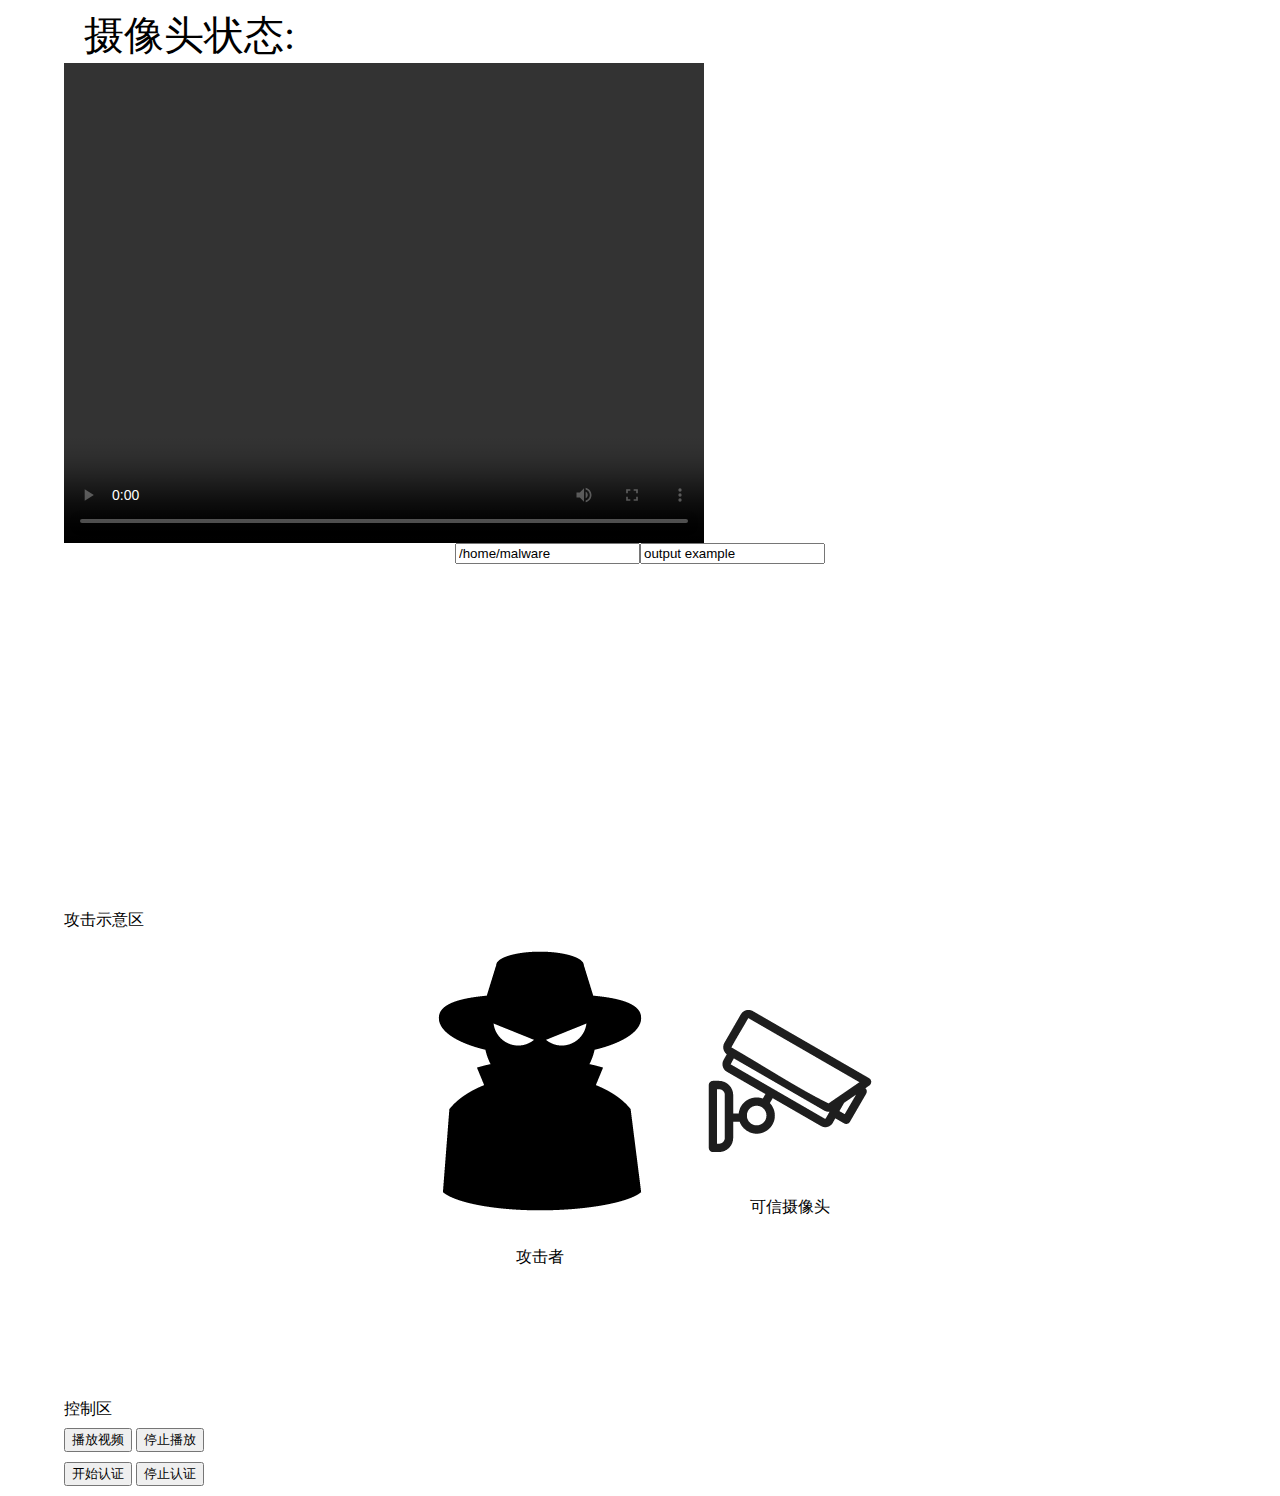
==== templates/weblive.html @ d5be23d7 "add management" ====
<!DOCTYPE html>
<html>
<title>camera live</title>

<head>
    <link href="../static/css/bootstrap_my.min.css" rel="stylesheet" type="text/css" />
    <link href="../static/css/video-js.min.css" rel="stylesheet" type="text/css" />
    <script src="../static/js/jquery.min.js" type="text/javascript"></script>
    <link rel="stylesheet" type="text/css" href="../static/css/bili.css" />
    <script src="../static/js/ZLMRTCClient.js" type="text/javascript"></script>
</head>

<body>
    <div>
        <div class="mainContainer">
            <div class="url-input">
                <label style="font-size: 2.5rem; float: left;">&ensp;摄像头状态:&ensp;</label>
                <label id="status" class="h1" style="font-size: 2.5rem; "></label>
            </div>

            <div class="container">
                <div class="row justify-content-md-center">
                    <div class="col-lg-7">
                        <video id='video' width=640 height=480 class="video-js vjs-default-skin" controls autoplay>
                            Your browser is too old which doesn't support HTML5 video.
                        </video>
                    </div>
                    <div class="col-lg-5">
                        <div class="row justify-content-md-center" style="display: flex; justify-content: center; align-items: Center; margin-bottom: 30%;">
                            <input type="text" name="input" id="cmd" value="/home/malware">
                            <input type="text" name="output" id="output" readonly="readonly" value="output example">
                        </div>
                        
                        <label>攻击示意区</label> 
                        <div class="row justify-content-md-center" style="display: flex; justify-content: center; align-items: Center; margin-bottom: 10%;">
                            <div class="col-md-3">
                                <div id="attackDiv" style="display: flex; justify-content: center; align-items: Center; ">
                                    <img id="atkpng-attacking" src="../static/img/attacking.png" style="max-width: 100%; display: none;">
                                    <img id="atkpng-waiting" src="../static/img/waiting.png" style="max-width: 100%; display: block;">
                                </div>
                                <p style="display: flex; justify-content: center; align-items: Center;">攻击者</p>
                            </div>
                            <!-- <div class="col-md" style="display: flex; justify-content: center; align-items: Center; "> -->
                                <!-- <div class="col-md" style="display: flex; justify-content: center; align-items: Center;">
                                    <img id="arrow1black" src="../static/img/right_arrow.png"
                                        style="max-width: 150%; display: block;">
                                    <img id="arrow1red" src="../static/img/red_right_arrow.png"
                                        style="max-width: 150%; display: none;">
                                </div>
                                <div class="col-md" style="display: flex; justify-content: center; align-items: Center;">
                                    <img id="arrow2black" src="../static/img/right_arrow.png"
                                        style="max-width: 150%; display: block;">
                                    <img id="arrow2red" src="../static/img/red_right_arrow.png"
                                        style="max-width: 150%; display: none;">
                                </div> -->
                                <div class="col-md-2" style="display: flex; justify-content: center; align-items: Center; ">
                                    <img id="evil1" src="../static/img/emoticons-color_devil.png" style="max-width: 120%; display: none;">
                                </div>
                                <div class="col-md-2" style="display: flex; justify-content: center; align-items: Center; ">
                                    <img id="evil2" src="../static/img/emoticons-color_devil.png" style="max-width: 120%; display: none;">
                                </div>
                                <div class="col-md-2" style="display: flex; justify-content: center; align-items: Center; ">
                                    <img id="evil3" src="../static/img/emoticons-color_devil.png" style="max-width: 120%; display: none;">
                                </div>

                            <!-- </div> -->
                            <div class="col-md-3">
                                <div style="display: flex; justify-content: center; align-items: Center; ">
                                    <img src="../static/img/SurveillanceCamera.png" style="max-width: 100%;">
                                </div>
                                <p style="display: flex; justify-content: center; align-items: Center;">可信摄像头</p>
                            </div>
                        </div>
                        <label>控制区</label> 
                        <div class="row justify-content-md-center" style="margin-top: 0%;">
                            <div class="controls col-md-5">
                                <button id="startVideoBt">播放视频</button>
                                <button id="stopVideoBt">停止播放</button>
                            </div>
                            <div class="controls col-md-5">
                                <button id="startAuthBt">开始认证</button>
                                <button id="endAuthBt">停止认证</button>
                            </div>
                            <!-- <div class="controls">
                                <button id="startAtkBt">attack</button>
                                <button id="endAtkBt">stop</button>
                            </div> -->
                        </div>
                    </div>
                </div>
            </div>
        </div>
    </div>
</body>
<script src="../static/js/myfun.js" type="text/javascript"></script>

</html>
---- static/css/video-js.min.css ----
@charset "UTF-8";.video-js .vjs-big-play-button .vjs-icon-placeholder:before,.video-js .vjs-modal-dialog,.vjs-button>.vjs-icon-placeholder:before,.vjs-modal-dialog .vjs-modal-dialog-content{position:absolute;top:0;left:0;width:100%;height:100%}.video-js .vjs-big-play-button .vjs-icon-placeholder:before,.vjs-button>.vjs-icon-placeholder:before{text-align:center}@font-face{font-family:VideoJS;src:url([data-uri]) format("woff");font-weight:400;font-style:normal}.video-js .vjs-big-play-button .vjs-icon-placeholder:before,.video-js .vjs-play-control .vjs-icon-placeholder,.vjs-icon-play{font-family:VideoJS;font-weight:400;font-style:normal}.video-js .vjs-big-play-button .vjs-icon-placeholder:before,.video-js .vjs-play-control .vjs-icon-placeholder:before,.vjs-icon-play:before{content:"\f101"}.vjs-icon-play-circle{font-family:VideoJS;font-weight:400;font-style:normal}.vjs-icon-play-circle:before{content:"\f102"}.video-js .vjs-play-control.vjs-playing .vjs-icon-placeholder,.vjs-icon-pause{font-family:VideoJS;font-weight:400;font-style:normal}.video-js .vjs-play-control.vjs-playing .vjs-icon-placeholder:before,.vjs-icon-pause:before{content:"\f103"}.video-js .vjs-mute-control.vjs-vol-0 .vjs-icon-placeholder,.vjs-icon-volume-mute{font-family:VideoJS;font-weight:400;font-style:normal}.video-js .vjs-mute-control.vjs-vol-0 .vjs-icon-placeholder:before,.vjs-icon-volume-mute:before{content:"\f104"}.video-js .vjs-mute-control.vjs-vol-1 .vjs-icon-placeholder,.vjs-icon-volume-low{font-family:VideoJS;font-weight:400;font-style:normal}.video-js .vjs-mute-control.vjs-vol-1 .vjs-icon-placeholder:before,.vjs-icon-volume-low:before{content:"\f105"}.video-js .vjs-mute-control.vjs-vol-2 .vjs-icon-placeholder,.vjs-icon-volume-mid{font-family:VideoJS;font-weight:400;font-style:normal}.video-js .vjs-mute-control.vjs-vol-2 .vjs-icon-placeholder:before,.vjs-icon-volume-mid:before{content:"\f106"}.video-js .vjs-mute-control .vjs-icon-placeholder,.vjs-icon-volume-high{font-family:VideoJS;font-weight:400;font-style:normal}.video-js .vjs-mute-control .vjs-icon-placeholder:before,.vjs-icon-volume-high:before{content:"\f107"}.video-js .vjs-fullscreen-control .vjs-icon-placeholder,.vjs-icon-fullscreen-enter{font-family:VideoJS;font-weight:400;font-style:normal}.video-js .vjs-fullscreen-control .vjs-icon-placeholder:before,.vjs-icon-fullscreen-enter:before{content:"\f108"}.video-js.vjs-fullscreen .vjs-fullscreen-control .vjs-icon-placeholder,.vjs-icon-fullscreen-exit{font-family:VideoJS;font-weight:400;font-style:normal}.video-js.vjs-fullscreen .vjs-fullscreen-control .vjs-icon-placeholder:before,.vjs-icon-fullscreen-exit:before{content:"\f109"}.vjs-icon-square{font-family:VideoJS;font-weight:400;font-style:normal}.vjs-icon-square:before{content:"\f10a"}.vjs-icon-spinner{font-family:VideoJS;font-weight:400;font-style:normal}.vjs-icon-spinner:before{content:"\f10b"}.video-js .vjs-subs-caps-button .vjs-icon-placeholder,.video-js .vjs-subtitles-button .vjs-icon-placeholder,.video-js.video-js:lang(en-AU) .vjs-subs-caps-button .vjs-icon-placeholder,.video-js.video-js:lang(en-GB) .vjs-subs-caps-button .vjs-icon-placeholder,.video-js.video-js:lang(en-IE) .vjs-subs-caps-button .vjs-icon-placeholder,.video-js.video-js:lang(en-NZ) .vjs-subs-caps-button .vjs-icon-placeholder,.vjs-icon-subtitles{font-family:VideoJS;font-weight:400;font-style:normal}.video-js .vjs-subs-caps-button .vjs-icon-placeholder:before,.video-js .vjs-subtitles-button .vjs-icon-placeholder:before,.video-js.video-js:lang(en-AU) .vjs-subs-caps-button .vjs-icon-placeholder:before,.video-js.video-js:lang(en-GB) .vjs-subs-caps-button .vjs-icon-placeholder:before,.video-js.video-js:lang(en-IE) .vjs-subs-caps-button .vjs-icon-placeholder:before,.video-js.video-js:lang(en-NZ) .vjs-subs-caps-button .vjs-icon-placeholder:before,.vjs-icon-subtitles:before{content:"\f10c"}.video-js .vjs-captions-button .vjs-icon-placeholder,.video-js:lang(en) .vjs-subs-caps-button .vjs-icon-placeholder,.video-js:lang(fr-CA) .vjs-subs-caps-button .vjs-icon-placeholder,.vjs-icon-captions{font-family:VideoJS;font-weight:400;font-style:normal}.video-js .vjs-captions-button .vjs-icon-placeholder:before,.video-js:lang(en) .vjs-subs-caps-button .vjs-icon-placeholder:before,.video-js:lang(fr-CA) .vjs-subs-caps-button .vjs-icon-placeholder:before,.vjs-icon-captions:before{content:"\f10d"}.video-js .vjs-chapters-button .vjs-icon-placeholder,.vjs-icon-chapters{font-family:VideoJS;font-weight:400;font-style:normal}.video-js .vjs-chapters-button .vjs-icon-placeholder:before,.vjs-icon-chapters:before{content:"\f10e"}.vjs-icon-share{font-family:VideoJS;font-weight:400;font-style:normal}.vjs-icon-share:before{content:"\f10f"}.vjs-icon-cog{font-family:VideoJS;font-weight:400;font-style:normal}.vjs-icon-cog:before{content:"\f110"}.video-js .vjs-play-progress,.video-js .vjs-volume-level,.vjs-icon-circle,.vjs-seek-to-live-control .vjs-icon-placeholder{font-family:VideoJS;font-weight:400;font-style:normal}.video-js .vjs-play-progress:before,.video-js .vjs-volume-level:before,.vjs-icon-circle:before,.vjs-seek-to-live-control .vjs-icon-placeholder:before{content:"\f111"}.vjs-icon-circle-outline{font-family:VideoJS;font-weight:400;font-style:normal}.vjs-icon-circle-outline:before{content:"\f112"}.vjs-icon-circle-inner-circle{font-family:VideoJS;font-weight:400;font-style:normal}.vjs-icon-circle-inner-circle:before{content:"\f113"}.vjs-icon-hd{font-family:VideoJS;font-weight:400;font-style:normal}.vjs-icon-hd:before{content:"\f114"}.video-js .vjs-control.vjs-close-button .vjs-icon-placeholder,.vjs-icon-cancel{font-family:VideoJS;font-weight:400;font-style:normal}.video-js .vjs-control.vjs-close-button .vjs-icon-placeholder:before,.vjs-icon-cancel:before{content:"\f115"}.video-js .vjs-play-control.vjs-ended .vjs-icon-placeholder,.vjs-icon-replay{font-family:VideoJS;font-weight:400;font-style:normal}.video-js .vjs-play-control.vjs-ended .vjs-icon-placeholder:before,.vjs-icon-replay:before{content:"\f116"}.vjs-icon-facebook{font-family:VideoJS;font-weight:400;font-style:normal}.vjs-icon-facebook:before{content:"\f117"}.vjs-icon-gplus{font-family:VideoJS;font-weight:400;font-style:normal}.vjs-icon-gplus:before{content:"\f118"}.vjs-icon-linkedin{font-family:VideoJS;font-weight:400;font-style:normal}.vjs-icon-linkedin:before{content:"\f119"}.vjs-icon-twitter{font-family:VideoJS;font-weight:400;font-style:normal}.vjs-icon-twitter:before{content:"\f11a"}.vjs-icon-tumblr{font-family:VideoJS;font-weight:400;font-style:normal}.vjs-icon-tumblr:before{content:"\f11b"}.vjs-icon-pinterest{font-family:VideoJS;font-weight:400;font-style:normal}.vjs-icon-pinterest:before{content:"\f11c"}.video-js .vjs-descriptions-button .vjs-icon-placeholder,.vjs-icon-audio-description{font-family:VideoJS;font-weight:400;font-style:normal}.video-js .vjs-descriptions-button .vjs-icon-placeholder:before,.vjs-icon-audio-description:before{content:"\f11d"}.video-js .vjs-audio-button .vjs-icon-placeholder,.vjs-icon-audio{font-family:VideoJS;font-weight:400;font-style:normal}.video-js .vjs-audio-button .vjs-icon-placeholder:before,.vjs-icon-audio:before{content:"\f11e"}.vjs-icon-next-item{font-family:VideoJS;font-weight:400;font-style:normal}.vjs-icon-next-item:before{content:"\f11f"}.vjs-icon-previous-item{font-family:VideoJS;font-weight:400;font-style:normal}.vjs-icon-previous-item:before{content:"\f120"}.video-js .vjs-picture-in-picture-control .vjs-icon-placeholder,.vjs-icon-picture-in-picture-enter{font-family:VideoJS;font-weight:400;font-style:normal}.video-js .vjs-picture-in-picture-control .vjs-icon-placeholder:before,.vjs-icon-picture-in-picture-enter:before{content:"\f121"}.video-js.vjs-picture-in-picture .vjs-picture-in-picture-control .vjs-icon-placeholder,.vjs-icon-picture-in-picture-exit{font-family:VideoJS;font-weight:400;font-style:normal}.video-js.vjs-picture-in-picture .vjs-picture-in-picture-control .vjs-icon-placeholder:before,.vjs-icon-picture-in-picture-exit:before{content:"\f122"}.video-js{display:block;vertical-align:top;box-sizing:border-box;color:#fff;background-color:#000;position:relative;padding:0;font-size:10px;line-height:1;font-weight:400;font-style:normal;font-family:Arial,Helvetica,sans-serif;word-break:initial}.video-js:-moz-full-screen{position:absolute}.video-js:-webkit-full-screen{width:100%!important;height:100%!important}.video-js[tabindex="-1"]{outline:0}.video-js *,.video-js :after,.video-js :before{box-sizing:inherit}.video-js ul{font-family:inherit;font-size:inherit;line-height:inherit;list-style-position:outside;margin-left:0;margin-right:0;margin-top:0;margin-bottom:0}.video-js.vjs-1-1,.video-js.vjs-16-9,.video-js.vjs-4-3,.video-js.vjs-9-16,.video-js.vjs-fluid{width:100%;max-width:100%;height:0}.video-js.vjs-16-9{padding-top:56.25%}.video-js.vjs-4-3{padding-top:75%}.video-js.vjs-9-16{padding-top:177.7777777778%}.video-js.vjs-1-1{padding-top:100%}.video-js.vjs-fill{width:100%;height:100%}.video-js .vjs-tech{position:absolute;top:0;left:0;width:100%;height:100%}body.vjs-full-window{padding:0;margin:0;height:100%}.vjs-full-window .video-js.vjs-fullscreen{position:fixed;overflow:hidden;z-index:1000;left:0;top:0;bottom:0;right:0}.video-js.vjs-fullscreen:not(.vjs-ios-native-fs){width:100%!important;height:100%!important;padding-top:0!important}.video-js.vjs-fullscreen.vjs-user-inactive{cursor:none}.vjs-hidden{display:none!important}.vjs-disabled{opacity:.5;cursor:default}.video-js .vjs-offscreen{height:1px;left:-9999px;position:absolute;top:0;width:1px}.vjs-lock-showing{display:block!important;opacity:1!important;visibility:visible!important}.vjs-no-js{padding:20px;color:#fff;background-color:#000;font-size:18px;font-family:Arial,Helvetica,sans-serif;text-align:center;width:300px;height:150px;margin:0 auto}.vjs-no-js a,.vjs-no-js a:visited{color:#66a8cc}.video-js .vjs-big-play-button{font-size:3em;line-height:1.5em;height:1.63332em;width:3em;display:block;position:absolute;top:10px;left:10px;padding:0;cursor:pointer;opacity:1;border:.06666em solid #fff;background-color:#2b333f;background-color:rgba(43,51,63,.7);border-radius:.3em;transition:all .4s}.vjs-big-play-centered .vjs-big-play-button{top:50%;left:50%;margin-top:-.81666em;margin-left:-1.5em}.video-js .vjs-big-play-button:focus,.video-js:hover .vjs-big-play-button{border-color:#fff;background-color:#73859f;background-color:rgba(115,133,159,.5);transition:all 0s}.vjs-controls-disabled .vjs-big-play-button,.vjs-error .vjs-big-play-button,.vjs-has-started .vjs-big-play-button,.vjs-using-native-controls .vjs-big-play-button{display:none}.vjs-has-started.vjs-paused.vjs-show-big-play-button-on-pause .vjs-big-play-button{display:block}.video-js button{background:0 0;border:none;color:inherit;display:inline-block;font-size:inherit;line-height:inherit;text-transform:none;text-decoration:none;transition:none;-webkit-appearance:none;-moz-appearance:none;appearance:none}.vjs-control .vjs-button{width:100%;height:100%}.video-js .vjs-control.vjs-close-button{cursor:pointer;height:3em;position:absolute;right:0;top:.5em;z-index:2}.video-js .vjs-modal-dialog{background:rgba(0,0,0,.8);background:linear-gradient(180deg,rgba(0,0,0,.8),rgba(255,255,255,0));overflow:auto}.video-js .vjs-modal-dialog>*{box-sizing:border-box}.vjs-modal-dialog .vjs-modal-dialog-content{font-size:1.2em;line-height:1.5;padding:20px 24px;z-index:1}.vjs-menu-button{cursor:pointer}.vjs-menu-button.vjs-disabled{cursor:default}.vjs-workinghover .vjs-menu-button.vjs-disabled:hover .vjs-menu{display:none}.vjs-menu .vjs-menu-content{display:block;padding:0;margin:0;font-family:Arial,Helvetica,sans-serif;overflow:auto}.vjs-menu .vjs-menu-content>*{box-sizing:border-box}.vjs-scrubbing .vjs-control.vjs-menu-button:hover .vjs-menu{display:none}.vjs-menu li{list-style:none;margin:0;padding:.2em 0;line-height:1.4em;font-size:1.2em;text-align:center;text-transform:lowercase}.js-focus-visible .vjs-menu li.vjs-menu-item:hover,.vjs-menu li.vjs-menu-item:focus,.vjs-menu li.vjs-menu-item:hover{background-color:#73859f;background-color:rgba(115,133,159,.5)}.js-focus-visible .vjs-menu li.vjs-selected:hover,.vjs-menu li.vjs-selected,.vjs-menu li.vjs-selected:focus,.vjs-menu li.vjs-selected:hover{background-color:#fff;color:#2b333f}.js-focus-visible .vjs-menu :not(.vjs-selected):focus:not(.focus-visible),.video-js .vjs-menu :not(.vjs-selected):focus:not(:focus-visible){background:0 0}.vjs-menu li.vjs-menu-title{text-align:center;text-transform:uppercase;font-size:1em;line-height:2em;padding:0;margin:0 0 .3em 0;font-weight:700;cursor:default}.vjs-menu-button-popup .vjs-menu{display:none;position:absolute;bottom:0;width:10em;left:-3em;height:0;margin-bottom:1.5em;border-top-color:rgba(43,51,63,.7)}.vjs-menu-button-popup .vjs-menu .vjs-menu-content{background-color:#2b333f;background-color:rgba(43,51,63,.7);position:absolute;width:100%;bottom:1.5em;max-height:15em}.vjs-layout-tiny .vjs-menu-button-popup .vjs-menu .vjs-menu-content,.vjs-layout-x-small .vjs-menu-button-popup .vjs-menu .vjs-menu-content{max-height:5em}.vjs-layout-small .vjs-menu-button-popup .vjs-menu .vjs-menu-content{max-height:10em}.vjs-layout-medium .vjs-menu-button-popup .vjs-menu .vjs-menu-content{max-height:14em}.vjs-layout-huge .vjs-menu-button-popup .vjs-menu .vjs-menu-content,.vjs-layout-large .vjs-menu-button-popup .vjs-menu .vjs-menu-content,.vjs-layout-x-large .vjs-menu-button-popup .vjs-menu .vjs-menu-content{max-height:25em}.vjs-menu-button-popup .vjs-menu.vjs-lock-showing,.vjs-workinghover .vjs-menu-button-popup.vjs-hover .vjs-menu{display:block}.video-js .vjs-menu-button-inline{transition:all .4s;overflow:hidden}.video-js .vjs-menu-button-inline:before{width:2.222222222em}.video-js .vjs-menu-button-inline.vjs-slider-active,.video-js .vjs-menu-button-inline:focus,.video-js .vjs-menu-button-inline:hover,.video-js.vjs-no-flex .vjs-menu-button-inline{width:12em}.vjs-menu-button-inline .vjs-menu{opacity:0;height:100%;width:auto;position:absolute;left:4em;top:0;padding:0;margin:0;transition:all .4s}.vjs-menu-button-inline.vjs-slider-active .vjs-menu,.vjs-menu-button-inline:focus .vjs-menu,.vjs-menu-button-inline:hover .vjs-menu{display:block;opacity:1}.vjs-no-flex .vjs-menu-button-inline .vjs-menu{display:block;opacity:1;position:relative;width:auto}.vjs-no-flex .vjs-menu-button-inline.vjs-slider-active .vjs-menu,.vjs-no-flex .vjs-menu-button-inline:focus .vjs-menu,.vjs-no-flex .vjs-menu-button-inline:hover .vjs-menu{width:auto}.vjs-menu-button-inline .vjs-menu-content{width:auto;height:100%;margin:0;overflow:hidden}.video-js .vjs-control-bar{display:none;width:100%;position:absolute;bottom:0;left:0;right:0;height:3em;background-color:#2b333f;background-color:rgba(43,51,63,.7)}.vjs-has-started .vjs-control-bar{display:flex;visibility:visible;opacity:1;transition:visibility .1s,opacity .1s}.vjs-has-started.vjs-user-inactive.vjs-playing .vjs-control-bar{visibility:visible;opacity:0;pointer-events:none;transition:visibility 1s,opacity 1s}.vjs-controls-disabled .vjs-control-bar,.vjs-error .vjs-control-bar,.vjs-using-native-controls .vjs-control-bar{display:none!important}.vjs-audio.vjs-has-started.vjs-user-inactive.vjs-playing .vjs-control-bar{opacity:1;visibility:visible}.vjs-has-started.vjs-no-flex .vjs-control-bar{display:table}.video-js .vjs-control{position:relative;text-align:center;margin:0;padding:0;height:100%;width:4em;flex:none}.vjs-button>.vjs-icon-placeholder:before{font-size:1.8em;line-height:1.67}.vjs-button>.vjs-icon-placeholder{display:block}.video-js .vjs-control:focus,.video-js .vjs-control:focus:before,.video-js .vjs-control:hover:before{text-shadow:0 0 1em #fff}.video-js .vjs-control-text{border:0;clip:rect(0 0 0 0);height:1px;overflow:hidden;padding:0;position:absolute;width:1px}.vjs-no-flex .vjs-control{display:table-cell;vertical-align:middle}.video-js .vjs-custom-control-spacer{display:none}.video-js .vjs-progress-control{cursor:pointer;flex:auto;display:flex;align-items:center;min-width:4em;touch-action:none}.video-js .vjs-progress-control.disabled{cursor:default}.vjs-live .vjs-progress-control{display:none}.vjs-liveui .vjs-progress-control{display:flex;align-items:center}.vjs-no-flex .vjs-progress-control{width:auto}.video-js .vjs-progress-holder{flex:auto;transition:all .2s;height:.3em}.video-js .vjs-progress-control .vjs-progress-holder{margin:0 10px}.video-js .vjs-progress-control:hover .vjs-progress-holder{font-size:1.6666666667em}.video-js .vjs-progress-control:hover .vjs-progress-holder.disabled{font-size:1em}.video-js .vjs-progress-holder .vjs-load-progress,.video-js .vjs-progress-holder .vjs-load-progress div,.video-js .vjs-progress-holder .vjs-play-progress{position:absolute;display:block;height:100%;margin:0;padding:0;width:0}.video-js .vjs-play-progress{background-color:#fff}.video-js .vjs-play-progress:before{font-size:.9em;position:absolute;right:-.5em;top:-.3333333333em;z-index:1}.video-js .vjs-load-progress{background:rgba(115,133,159,.5)}.video-js .vjs-load-progress div{background:rgba(115,133,159,.75)}.video-js .vjs-time-tooltip{background-color:#fff;background-color:rgba(255,255,255,.8);border-radius:.3em;color:#000;float:right;font-family:Arial,Helvetica,sans-serif;font-size:1em;padding:6px 8px 8px 8px;pointer-events:none;position:absolute;top:-3.4em;visibility:hidden;z-index:1}.video-js .vjs-progress-holder:focus .vjs-time-tooltip{display:none}.video-js .vjs-progress-control:hover .vjs-progress-holder:focus .vjs-time-tooltip,.video-js .vjs-progress-control:hover .vjs-time-tooltip{display:block;font-size:.6em;visibility:visible}.video-js .vjs-progress-control.disabled:hover .vjs-time-tooltip{font-size:1em}.video-js .vjs-progress-control .vjs-mouse-display{display:none;position:absolute;width:1px;height:100%;background-color:#000;z-index:1}.vjs-no-flex .vjs-progress-control .vjs-mouse-display{z-index:0}.video-js .vjs-progress-control:hover .vjs-mouse-display{display:block}.video-js.vjs-user-inactive .vjs-progress-control .vjs-mouse-display{visibility:hidden;opacity:0;transition:visibility 1s,opacity 1s}.video-js.vjs-user-inactive.vjs-no-flex .vjs-progress-control .vjs-mouse-display{display:none}.vjs-mouse-display .vjs-time-tooltip{color:#fff;background-color:#000;background-color:rgba(0,0,0,.8)}.video-js .vjs-slider{position:relative;cursor:pointer;padding:0;margin:0 .45em 0 .45em;-webkit-touch-callout:none;-webkit-user-select:none;-moz-user-select:none;-ms-user-select:none;user-select:none;background-color:#73859f;background-color:rgba(115,133,159,.5)}.video-js .vjs-slider.disabled{cursor:default}.video-js .vjs-slider:focus{text-shadow:0 0 1em #fff;box-shadow:0 0 1em #fff}.video-js .vjs-mute-control{cursor:pointer;flex:none}.video-js .vjs-volume-control{cursor:pointer;margin-right:1em;display:flex}.video-js .vjs-volume-control.vjs-volume-horizontal{width:5em}.video-js .vjs-volume-panel .vjs-volume-control{visibility:visible;opacity:0;width:1px;height:1px;margin-left:-1px}.video-js .vjs-volume-panel{transition:width 1s}.video-js .vjs-volume-panel .vjs-volume-control.vjs-slider-active,.video-js .vjs-volume-panel .vjs-volume-control:active,.video-js .vjs-volume-panel.vjs-hover .vjs-mute-control~.vjs-volume-control,.video-js .vjs-volume-panel.vjs-hover .vjs-volume-control,.video-js .vjs-volume-panel:active .vjs-volume-control,.video-js .vjs-volume-panel:focus .vjs-volume-control{visibility:visible;opacity:1;position:relative;transition:visibility .1s,opacity .1s,height .1s,width .1s,left 0s,top 0s}.video-js .vjs-volume-panel .vjs-volume-control.vjs-slider-active.vjs-volume-horizontal,.video-js .vjs-volume-panel .vjs-volume-control:active.vjs-volume-horizontal,.video-js .vjs-volume-panel.vjs-hover .vjs-mute-control~.vjs-volume-control.vjs-volume-horizontal,.video-js .vjs-volume-panel.vjs-hover .vjs-volume-control.vjs-volume-horizontal,.video-js .vjs-volume-panel:active .vjs-volume-control.vjs-volume-horizontal,.video-js .vjs-volume-panel:focus .vjs-volume-control.vjs-volume-horizontal{width:5em;height:3em;margin-right:0}.video-js .vjs-volume-panel .vjs-volume-control.vjs-slider-active.vjs-volume-vertical,.video-js .vjs-volume-panel .vjs-volume-control:active.vjs-volume-vertical,.video-js .vjs-volume-panel.vjs-hover .vjs-mute-control~.vjs-volume-control.vjs-volume-vertical,.video-js .vjs-volume-panel.vjs-hover .vjs-volume-control.vjs-volume-vertical,.video-js .vjs-volume-panel:active .vjs-volume-control.vjs-volume-vertical,.video-js .vjs-volume-panel:focus .vjs-volume-control.vjs-volume-vertical{left:-3.5em;transition:left 0s}.video-js .vjs-volume-panel.vjs-volume-panel-horizontal.vjs-hover,.video-js .vjs-volume-panel.vjs-volume-panel-horizontal.vjs-slider-active,.video-js .vjs-volume-panel.vjs-volume-panel-horizontal:active{width:10em;transition:width .1s}.video-js .vjs-volume-panel.vjs-volume-panel-horizontal.vjs-mute-toggle-only{width:4em}.video-js .vjs-volume-panel .vjs-volume-control.vjs-volume-vertical{height:8em;width:3em;left:-3000em;transition:visibility 1s,opacity 1s,height 1s 1s,width 1s 1s,left 1s 1s,top 1s 1s}.video-js .vjs-volume-panel .vjs-volume-control.vjs-volume-horizontal{transition:visibility 1s,opacity 1s,height 1s 1s,width 1s,left 1s 1s,top 1s 1s}.video-js.vjs-no-flex .vjs-volume-panel .vjs-volume-control.vjs-volume-horizontal{width:5em;height:3em;visibility:visible;opacity:1;position:relative;transition:none}.video-js.vjs-no-flex .vjs-volume-control.vjs-volume-vertical,.video-js.vjs-no-flex .vjs-volume-panel .vjs-volume-control.vjs-volume-vertical{position:absolute;bottom:3em;left:.5em}.video-js .vjs-volume-panel{display:flex}.video-js .vjs-volume-bar{margin:1.35em .45em}.vjs-volume-bar.vjs-slider-horizontal{width:5em;height:.3em}.vjs-volume-bar.vjs-slider-vertical{width:.3em;height:5em;margin:1.35em auto}.video-js .vjs-volume-level{position:absolute;bottom:0;left:0;background-color:#fff}.video-js .vjs-volume-level:before{position:absolute;font-size:.9em;z-index:1}.vjs-slider-vertical .vjs-volume-level{width:.3em}.vjs-slider-vertical .vjs-volume-level:before{top:-.5em;left:-.3em;z-index:1}.vjs-slider-horizontal .vjs-volume-level{height:.3em}.vjs-slider-horizontal .vjs-volume-level:before{top:-.3em;right:-.5em}.video-js .vjs-volume-panel.vjs-volume-panel-vertical{width:4em}.vjs-volume-bar.vjs-slider-vertical .vjs-volume-level{height:100%}.vjs-volume-bar.vjs-slider-horizontal .vjs-volume-level{width:100%}.video-js .vjs-volume-vertical{width:3em;height:8em;bottom:8em;background-color:#2b333f;background-color:rgba(43,51,63,.7)}.video-js .vjs-volume-horizontal .vjs-menu{left:-2em}.video-js .vjs-volume-tooltip{background-color:#fff;background-color:rgba(255,255,255,.8);border-radius:.3em;color:#000;float:right;font-family:Arial,Helvetica,sans-serif;font-size:1em;padding:6px 8px 8px 8px;pointer-events:none;position:absolute;top:-3.4em;visibility:hidden;z-index:1}.video-js .vjs-volume-control:hover .vjs-progress-holder:focus .vjs-volume-tooltip,.video-js .vjs-volume-control:hover .vjs-volume-tooltip{display:block;font-size:1em;visibility:visible}.video-js .vjs-volume-vertical:hover .vjs-progress-holder:focus .vjs-volume-tooltip,.video-js .vjs-volume-vertical:hover .vjs-volume-tooltip{left:1em;top:-12px}.video-js .vjs-volume-control.disabled:hover .vjs-volume-tooltip{font-size:1em}.video-js .vjs-volume-control .vjs-mouse-display{display:none;position:absolute;width:100%;height:1px;background-color:#000;z-index:1}.video-js .vjs-volume-horizontal .vjs-mouse-display{width:1px;height:100%}.vjs-no-flex .vjs-volume-control .vjs-mouse-display{z-index:0}.video-js .vjs-volume-control:hover .vjs-mouse-display{display:block}.video-js.vjs-user-inactive .vjs-volume-control .vjs-mouse-display{visibility:hidden;opacity:0;transition:visibility 1s,opacity 1s}.video-js.vjs-user-inactive.vjs-no-flex .vjs-volume-control .vjs-mouse-display{display:none}.vjs-mouse-display .vjs-volume-tooltip{color:#fff;background-color:#000;background-color:rgba(0,0,0,.8)}.vjs-poster{display:inline-block;vertical-align:middle;background-repeat:no-repeat;background-position:50% 50%;background-size:contain;background-color:#000;cursor:pointer;margin:0;padding:0;position:absolute;top:0;right:0;bottom:0;left:0;height:100%}.vjs-has-started .vjs-poster{display:none}.vjs-audio.vjs-has-started .vjs-poster{display:block}.vjs-using-native-controls .vjs-poster{display:none}.video-js .vjs-live-control{display:flex;align-items:flex-start;flex:auto;font-size:1em;line-height:3em}.vjs-no-flex .vjs-live-control{display:table-cell;width:auto;text-align:left}.video-js.vjs-liveui .vjs-live-control,.video-js:not(.vjs-live) .vjs-live-control{display:none}.video-js .vjs-seek-to-live-control{align-items:center;cursor:pointer;flex:none;display:inline-flex;height:100%;padding-left:.5em;padding-right:.5em;font-size:1em;line-height:3em;width:auto;min-width:4em}.vjs-no-flex .vjs-seek-to-live-control{display:table-cell;width:auto;text-align:left}.video-js.vjs-live:not(.vjs-liveui) .vjs-seek-to-live-control,.video-js:not(.vjs-live) .vjs-seek-to-live-control{display:none}.vjs-seek-to-live-control.vjs-control.vjs-at-live-edge{cursor:auto}.vjs-seek-to-live-control .vjs-icon-placeholder{margin-right:.5em;color:#888}.vjs-seek-to-live-control.vjs-control.vjs-at-live-edge .vjs-icon-placeholder{color:red}.video-js .vjs-time-control{flex:none;font-size:1em;line-height:3em;min-width:2em;width:auto;padding-left:1em;padding-right:1em}.vjs-live .vjs-time-control{display:none}.video-js .vjs-current-time,.vjs-no-flex .vjs-current-time{display:none}.video-js .vjs-duration,.vjs-no-flex .vjs-duration{display:none}.vjs-time-divider{display:none;line-height:3em}.vjs-live .vjs-time-divider{display:none}.video-js .vjs-play-control{cursor:pointer}.video-js .vjs-play-control .vjs-icon-placeholder{flex:none}.vjs-text-track-display{position:absolute;bottom:3em;left:0;right:0;top:0;pointer-events:none}.video-js.vjs-user-inactive.vjs-playing .vjs-text-track-display{bottom:1em}.video-js .vjs-text-track{font-size:1.4em;text-align:center;margin-bottom:.1em}.vjs-subtitles{color:#fff}.vjs-captions{color:#fc6}.vjs-tt-cue{display:block}video::-webkit-media-text-track-display{transform:translateY(-3em)}.video-js.vjs-user-inactive.vjs-playing video::-webkit-media-text-track-display{transform:translateY(-1.5em)}.video-js .vjs-picture-in-picture-control{cursor:pointer;flex:none}.video-js .vjs-fullscreen-control{cursor:pointer;flex:none}.vjs-playback-rate .vjs-playback-rate-value,.vjs-playback-rate>.vjs-menu-button{position:absolute;top:0;left:0;width:100%;height:100%}.vjs-playback-rate .vjs-playback-rate-value{pointer-events:none;font-size:1.5em;line-height:2;text-align:center}.vjs-playback-rate .vjs-menu{width:4em;left:0}.vjs-error .vjs-error-display .vjs-modal-dialog-content{font-size:1.4em;text-align:center}.vjs-error .vjs-error-display:before{color:#fff;content:"X";font-family:Arial,Helvetica,sans-serif;font-size:4em;left:0;line-height:1;margin-top:-.5em;position:absolute;text-shadow:.05em .05em .1em #000;text-align:center;top:50%;vertical-align:middle;width:100%}.vjs-loading-spinner{display:none;position:absolute;top:50%;left:50%;margin:-25px 0 0 -25px;opacity:.85;text-align:left;border:6px solid rgba(43,51,63,.7);box-sizing:border-box;background-clip:padding-box;width:50px;height:50px;border-radius:25px;visibility:hidden}.vjs-seeking .vjs-loading-spinner,.vjs-waiting .vjs-loading-spinner{display:block;-webkit-animation:vjs-spinner-show 0s linear .3s forwards;animation:vjs-spinner-show 0s linear .3s forwards}.vjs-loading-spinner:after,.vjs-loading-spinner:before{content:"";position:absolute;margin:-6px;box-sizing:inherit;width:inherit;height:inherit;border-radius:inherit;opacity:1;border:inherit;border-color:transparent;border-top-color:#fff}.vjs-seeking .vjs-loading-spinner:after,.vjs-seeking .vjs-loading-spinner:before,.vjs-waiting .vjs-loading-spinner:after,.vjs-waiting .vjs-loading-spinner:before{-webkit-animation:vjs-spinner-spin 1.1s cubic-bezier(.6,.2,0,.8) infinite,vjs-spinner-fade 1.1s linear infinite;animation:vjs-spinner-spin 1.1s cubic-bezier(.6,.2,0,.8) infinite,vjs-spinner-fade 1.1s linear infinite}.vjs-seeking .vjs-loading-spinner:before,.vjs-waiting .vjs-loading-spinner:before{border-top-color:#fff}.vjs-seeking .vjs-loading-spinner:after,.vjs-waiting .vjs-loading-spinner:after{border-top-color:#fff;-webkit-animation-delay:.44s;animation-delay:.44s}@keyframes vjs-spinner-show{to{visibility:visible}}@-webkit-keyframes vjs-spinner-show{to{visibility:visible}}@keyframes vjs-spinner-spin{100%{transform:rotate(360deg)}}@-webkit-keyframes vjs-spinner-spin{100%{-webkit-transform:rotate(360deg)}}@keyframes vjs-spinner-fade{0%{border-top-color:#73859f}20%{border-top-color:#73859f}35%{border-top-color:#fff}60%{border-top-color:#73859f}100%{border-top-color:#73859f}}@-webkit-keyframes vjs-spinner-fade{0%{border-top-color:#73859f}20%{border-top-color:#73859f}35%{border-top-color:#fff}60%{border-top-color:#73859f}100%{border-top-color:#73859f}}.vjs-chapters-button .vjs-menu ul{width:24em}.video-js .vjs-subs-caps-button+.vjs-menu .vjs-captions-menu-item .vjs-menu-item-text .vjs-icon-placeholder{vertical-align:middle;display:inline-block;margin-bottom:-.1em}.video-js .vjs-subs-caps-button+.vjs-menu .vjs-captions-menu-item .vjs-menu-item-text .vjs-icon-placeholder:before{font-family:VideoJS;content:"";font-size:1.5em;line-height:inherit}.video-js .vjs-audio-button+.vjs-menu .vjs-main-desc-menu-item .vjs-menu-item-text .vjs-icon-placeholder{vertical-align:middle;display:inline-block;margin-bottom:-.1em}.video-js .vjs-audio-button+.vjs-menu .vjs-main-desc-menu-item .vjs-menu-item-text .vjs-icon-placeholder:before{font-family:VideoJS;content:" ";font-size:1.5em;line-height:inherit}.video-js.vjs-layout-small .vjs-current-time,.video-js.vjs-layout-small .vjs-duration,.video-js.vjs-layout-small .vjs-playback-rate,.video-js.vjs-layout-small .vjs-remaining-time,.video-js.vjs-layout-small .vjs-time-divider,.video-js.vjs-layout-small .vjs-volume-control,.video-js.vjs-layout-tiny .vjs-current-time,.video-js.vjs-layout-tiny .vjs-duration,.video-js.vjs-layout-tiny .vjs-playback-rate,.video-js.vjs-layout-tiny .vjs-remaining-time,.video-js.vjs-layout-tiny .vjs-time-divider,.video-js.vjs-layout-tiny .vjs-volume-control,.video-js.vjs-layout-x-small .vjs-current-time,.video-js.vjs-layout-x-small .vjs-duration,.video-js.vjs-layout-x-small .vjs-playback-rate,.video-js.vjs-layout-x-small .vjs-remaining-time,.video-js.vjs-layout-x-small .vjs-time-divider,.video-js.vjs-layout-x-small .vjs-volume-control{display:none}.video-js.vjs-layout-small .vjs-volume-panel.vjs-volume-panel-horizontal.vjs-hover,.video-js.vjs-layout-small .vjs-volume-panel.vjs-volume-panel-horizontal.vjs-slider-active,.video-js.vjs-layout-small .vjs-volume-panel.vjs-volume-panel-horizontal:active,.video-js.vjs-layout-small .vjs-volume-panel.vjs-volume-panel-horizontal:hover,.video-js.vjs-layout-tiny .vjs-volume-panel.vjs-volume-panel-horizontal.vjs-hover,.video-js.vjs-layout-tiny .vjs-volume-panel.vjs-volume-panel-horizontal.vjs-slider-active,.video-js.vjs-layout-tiny .vjs-volume-panel.vjs-volume-panel-horizontal:active,.video-js.vjs-layout-tiny .vjs-volume-panel.vjs-volume-panel-horizontal:hover,.video-js.vjs-layout-x-small .vjs-volume-panel.vjs-volume-panel-horizontal.vjs-hover,.video-js.vjs-layout-x-small .vjs-volume-panel.vjs-volume-panel-horizontal.vjs-slider-active,.video-js.vjs-layout-x-small .vjs-volume-panel.vjs-volume-panel-horizontal:active,.video-js.vjs-layout-x-small .vjs-volume-panel.vjs-volume-panel-horizontal:hover{width:auto;width:initial}.video-js.vjs-layout-tiny .vjs-progress-control,.video-js.vjs-layout-x-small .vjs-progress-control{display:none}.video-js.vjs-layout-x-small .vjs-custom-control-spacer{flex:auto;display:block}.video-js.vjs-layout-x-small.vjs-no-flex .vjs-custom-control-spacer{width:auto}.vjs-modal-dialog.vjs-text-track-settings{background-color:#2b333f;background-color:rgba(43,51,63,.75);color:#fff;height:70%}.vjs-text-track-settings .vjs-modal-dialog-content{display:table}.vjs-text-track-settings .vjs-track-settings-colors,.vjs-text-track-settings .vjs-track-settings-controls,.vjs-text-track-settings .vjs-track-settings-font{display:table-cell}.vjs-text-track-settings .vjs-track-settings-controls{text-align:right;vertical-align:bottom}@supports (display:grid){.vjs-text-track-settings .vjs-modal-dialog-content{display:grid;grid-template-columns:1fr 1fr;grid-template-rows:1fr;padding:20px 24px 0 24px}.vjs-track-settings-controls .vjs-default-button{margin-bottom:20px}.vjs-text-track-settings .vjs-track-settings-controls{grid-column:1/-1}.vjs-layout-small .vjs-text-track-settings .vjs-modal-dialog-content,.vjs-layout-tiny .vjs-text-track-settings .vjs-modal-dialog-content,.vjs-layout-x-small .vjs-text-track-settings .vjs-modal-dialog-content{grid-template-columns:1fr}}.vjs-track-setting>select{margin-right:1em;margin-bottom:.5em}.vjs-text-track-settings fieldset{margin:5px;padding:3px;border:none}.vjs-text-track-settings fieldset span{display:inline-block}.vjs-text-track-settings fieldset span>select{max-width:7.3em}.vjs-text-track-settings legend{color:#fff;margin:0 0 5px 0}.vjs-text-track-settings .vjs-label{position:absolute;clip:rect(1px 1px 1px 1px);clip:rect(1px,1px,1px,1px);display:block;margin:0 0 5px 0;padding:0;border:0;height:1px;width:1px;overflow:hidden}.vjs-track-settings-controls button:active,.vjs-track-settings-controls button:focus{outline-style:solid;outline-width:medium;background-image:linear-gradient(0deg,#fff 88%,#73859f 100%)}.vjs-track-settings-controls button:hover{color:rgba(43,51,63,.75)}.vjs-track-settings-controls button{background-color:#fff;background-image:linear-gradient(-180deg,#fff 88%,#73859f 100%);color:#2b333f;cursor:pointer;border-radius:2px}.vjs-track-settings-controls .vjs-default-button{margin-right:1em}@media print{.video-js>:not(.vjs-tech):not(.vjs-poster){visibility:hidden}}.vjs-resize-manager{position:absolute;top:0;left:0;width:100%;height:100%;border:none;z-index:-1000}.js-focus-visible .video-js :focus:not(.focus-visible){outline:0}.video-js :focus:not(:focus-visible){outline:0}
---- static/css/bili.css ----
.mainContainer {
    display: block;
    width: 100%;
    margin-left: auto;
    margin-right: auto;
}
@media screen and (min-width: 1152px) {
    .mainContainer {
        display: block;
        width: 1152px;
        margin-left: auto;
        margin-right: auto;
    }
}

.video-container {
    position: relative;
    margin-top: 8px;
}

.video-container:before {
    display: block;
    content: "";
    width: 100%;
    padding-bottom: 56.25%;
}

.video-container > div {
    position: absolute;
    top: 0;
    left: 0;
    right: 0;
    bottom: 0;
}

.video-container video {
    width: 100%;
    height: 100%;
}

.urlInput {
    display: block;
    width: 100%;
    margin-left: auto;
    margin-right: auto;
    margin-top: 8px;
    margin-bottom: 8px;
}

.centeredVideo {
    display: block;
    width: 100%;
    height: 100%;
    margin-left: auto;
    margin-right: auto;
    margin-bottom: auto;
}

.controls {
    display: block;
    width: 100%;
    text-align: left;
    margin-left: auto;
    margin-right: auto;
    margin-top: 8px;
    margin-bottom: 10px;
}

.logcatBox {
    border-color: #CCCCCC;
    font-size: 11px;
    font-family: Menlo, Consolas, monospace;
    display: block;
    width: 100%;
    text-align: left;
    margin-left: auto;
    margin-right: auto;
}

.url-input , .options {
    font-size: 13px;
}

.url-input {
    display: flex;
}

.url-input label {
    flex: initial;
}

.url-input input {
    flex: auto;
    margin-left: 8px;
}

.url-input button {
    flex: initial;
    margin-left: 8px;
}

.options {
    margin-top: 5px;
}

.hidden {
    display: none;
}
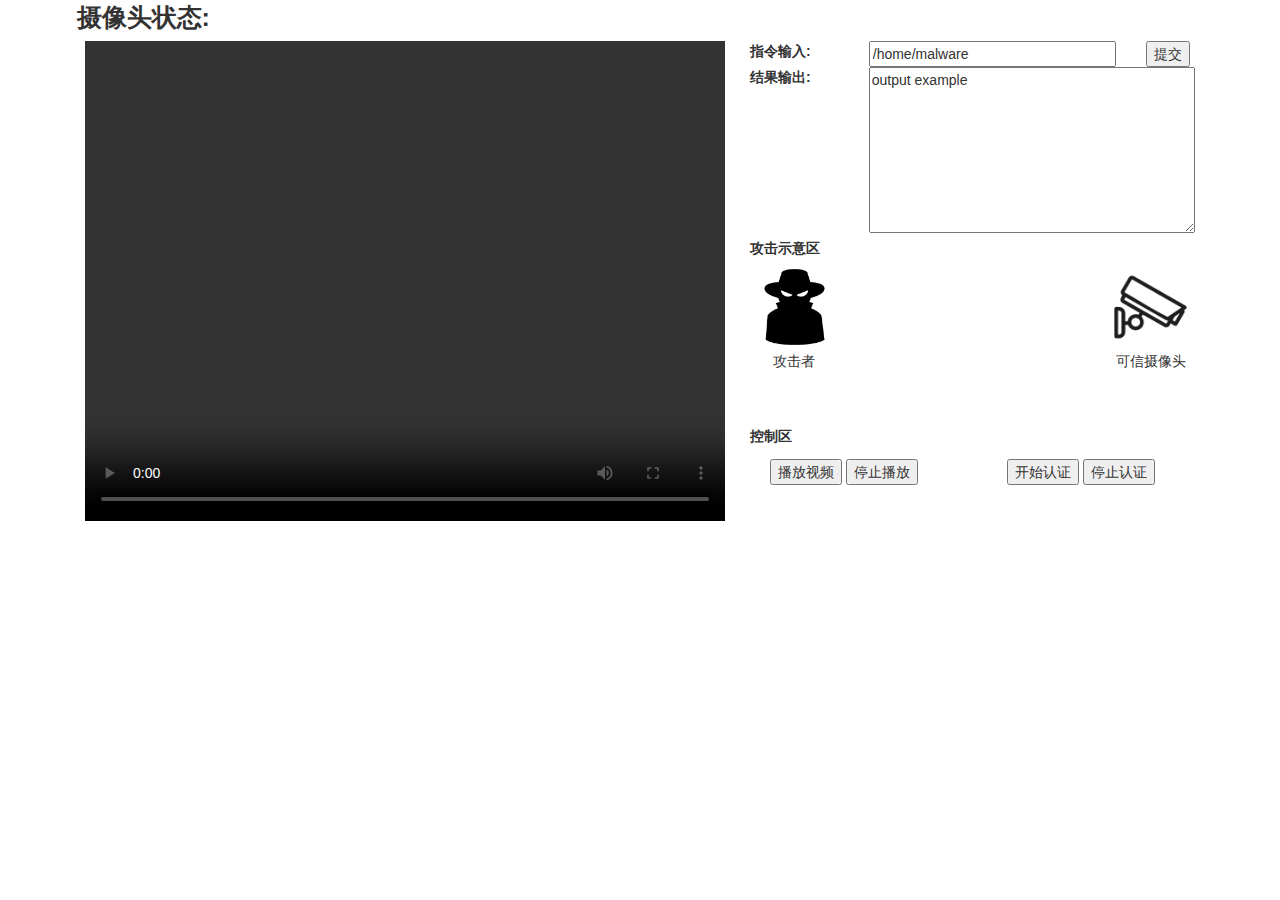
==== commit a5b867a5: "terminal" ====
--- a/templates/weblive.html
+++ b/templates/weblive.html
@@ -4,6 +4,7 @@
 
 <head>
     <link href="../static/css/bootstrap_my.min.css" rel="stylesheet" type="text/css" />
+    <link href="../static/css/bootstrap.min.css" rel="stylesheet" type="text/css" />
     <link href="../static/css/video-js.min.css" rel="stylesheet" type="text/css" />
     <script src="../static/js/jquery.min.js" type="text/javascript"></script>
     <link rel="stylesheet" type="text/css" href="../static/css/bili.css" />
@@ -26,22 +27,45 @@
                         </video>
                     </div>
                     <div class="col-lg-5">
-                        <div class="row justify-content-md-center" style="display: flex; justify-content: center; align-items: Center; margin-bottom: 30%;">
-                            <input type="text" name="input" id="cmd" value="/home/malware">
-                            <input type="text" name="output" id="output" readonly="readonly" value="output example">
+                        <!-- command line -->
+                        <div class="row">
+                            <!-- <div class="row"> -->
+                                <div class="col-xs-3 col-md-3">
+                                    <label>指令输入:</label>
+                                </div>
+                                <div class="col-xs-12 col-md-7">
+                                    <input type="text" name="input" id="cmd" value="/home/malware" style="width: 100%;">
+                                </div>
+                                <div class="col-xs-3 col-md-2">
+                                    <input type="button" name="input" id="cmd_enter" value="提交">
+                                </div>
+                            <!-- </div> -->
+                            <!-- <div class="row"> -->
+                                <div class="col-xs-3 col-md-3">
+                                    <label>结果输出:</label>
+                                </div>
+                                <div class="col-xs-15 col-md-9">
+                                    <textarea type="text" name="output" id="output" readonly rows="8" style="width: 100%;">output example</textarea>
+                                </div>
+                            <!-- </div> -->
                         </div>
-                        
-                        <label>攻击示意区</label> 
-                        <div class="row justify-content-md-center" style="display: flex; justify-content: center; align-items: Center; margin-bottom: 10%;">
+
+                        <!-- malware attack -->
+                        <label>攻击示意区</label>
+                        <div class="row justify-content-md-center"
+                            style="display: flex; justify-content: center; align-items: Center; margin-bottom: 10%;">
                             <div class="col-md-3">
-                                <div id="attackDiv" style="display: flex; justify-content: center; align-items: Center; ">
-                                    <img id="atkpng-attacking" src="../static/img/attacking.png" style="max-width: 100%; display: none;">
-                                    <img id="atkpng-waiting" src="../static/img/waiting.png" style="max-width: 100%; display: block;">
+                                <div id="attackDiv"
+                                    style="display: flex; justify-content: center; align-items: Center; ">
+                                    <img id="atkpng-attacking" src="../static/img/attacking.png"
+                                        style="max-width: 100%; display: none;">
+                                    <img id="atkpng-waiting" src="../static/img/waiting.png"
+                                        style="max-width: 100%; display: block;">
                                 </div>
                                 <p style="display: flex; justify-content: center; align-items: Center;">攻击者</p>
                             </div>
                             <!-- <div class="col-md" style="display: flex; justify-content: center; align-items: Center; "> -->
-                                <!-- <div class="col-md" style="display: flex; justify-content: center; align-items: Center;">
+                            <!-- <div class="col-md" style="display: flex; justify-content: center; align-items: Center;">
                                     <img id="arrow1black" src="../static/img/right_arrow.png"
                                         style="max-width: 150%; display: block;">
                                     <img id="arrow1red" src="../static/img/red_right_arrow.png"
@@ -53,15 +77,18 @@
                                     <img id="arrow2red" src="../static/img/red_right_arrow.png"
                                         style="max-width: 150%; display: none;">
                                 </div> -->
-                                <div class="col-md-2" style="display: flex; justify-content: center; align-items: Center; ">
-                                    <img id="evil1" src="../static/img/emoticons-color_devil.png" style="max-width: 120%; display: none;">
-                                </div>
-                                <div class="col-md-2" style="display: flex; justify-content: center; align-items: Center; ">
-                                    <img id="evil2" src="../static/img/emoticons-color_devil.png" style="max-width: 120%; display: none;">
-                                </div>
-                                <div class="col-md-2" style="display: flex; justify-content: center; align-items: Center; ">
-                                    <img id="evil3" src="../static/img/emoticons-color_devil.png" style="max-width: 120%; display: none;">
-                                </div>
+                            <div class="col-md-2" style="display: flex; justify-content: center; align-items: Center; ">
+                                <img id="evil1" src="../static/img/emoticons-color_devil.png"
+                                    style="max-width: 120%; display: none;">
+                            </div>
+                            <div class="col-md-2" style="display: flex; justify-content: center; align-items: Center; ">
+                                <img id="evil2" src="../static/img/emoticons-color_devil.png"
+                                    style="max-width: 120%; display: none;">
+                            </div>
+                            <div class="col-md-2" style="display: flex; justify-content: center; align-items: Center; ">
+                                <img id="evil3" src="../static/img/emoticons-color_devil.png"
+                                    style="max-width: 120%; display: none;">
+                            </div>
 
                             <!-- </div> -->
                             <div class="col-md-3">
@@ -71,7 +98,9 @@
                                 <p style="display: flex; justify-content: center; align-items: Center;">可信摄像头</p>
                             </div>
                         </div>
-                        <label>控制区</label> 
+
+                        <!-- main control area -->
+                        <label>控制区</label>
                         <div class="row justify-content-md-center" style="margin-top: 0%;">
                             <div class="controls col-md-5">
                                 <button id="startVideoBt">播放视频</button>
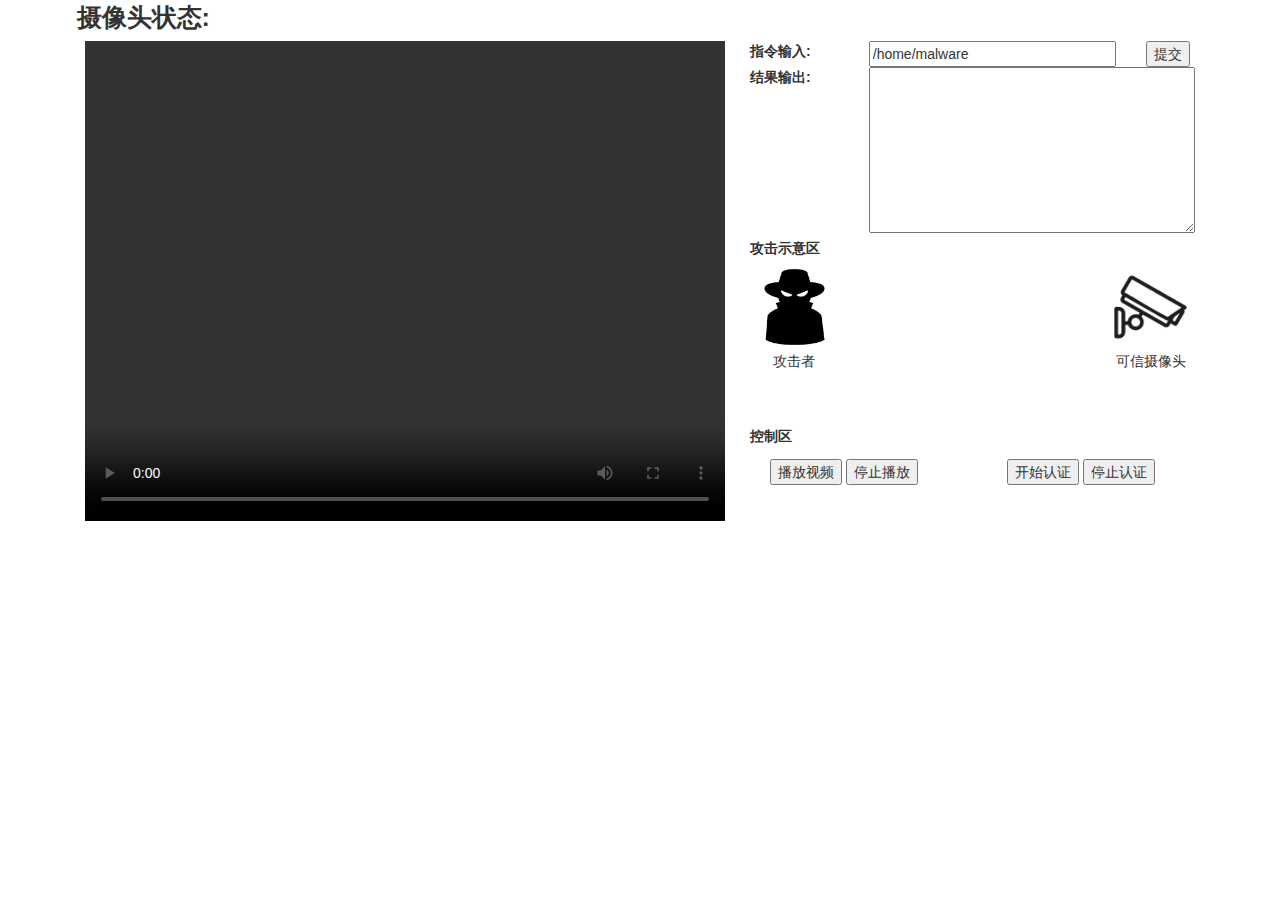
==== commit 0055776e: "add fake ssh" ====
--- a/templates/weblive.html
+++ b/templates/weblive.html
@@ -28,8 +28,8 @@
                     </div>
                     <div class="col-lg-5">
                         <!-- command line -->
-                        <div class="row">
-                            <!-- <div class="row"> -->
+                        <!-- <div class="row"> -->
+                            <div class="row row-no-gutters">
                                 <div class="col-xs-3 col-md-3">
                                     <label>指令输入:</label>
                                 </div>
@@ -39,16 +39,16 @@
                                 <div class="col-xs-3 col-md-2">
                                     <input type="button" name="input" id="cmd_enter" value="提交">
                                 </div>
-                            <!-- </div> -->
-                            <!-- <div class="row"> -->
+                            </div>
+                            <div class="row row-no-gutters">
                                 <div class="col-xs-3 col-md-3">
                                     <label>结果输出:</label>
                                 </div>
                                 <div class="col-xs-15 col-md-9">
-                                    <textarea type="text" name="output" id="output" readonly rows="8" style="width: 100%;">output example</textarea>
+                                    <textarea type="text" name="output" id="output" readonly rows="8" style="width: 100%;"></textarea>
                                 </div>
-                            <!-- </div> -->
-                        </div>
+                            </div>
+                        <!-- </div> -->
 
                         <!-- malware attack -->
                         <label>攻击示意区</label>
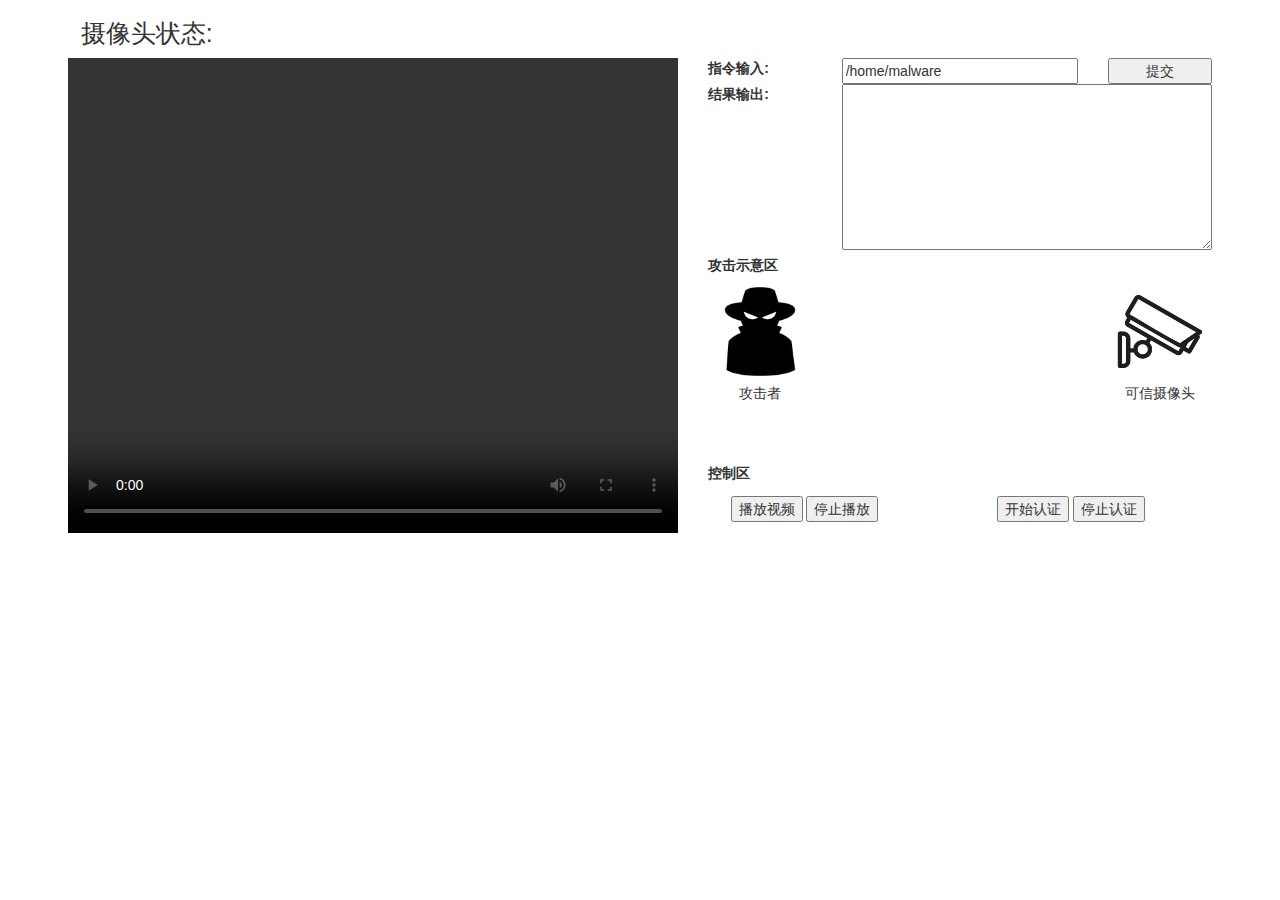
==== commit 2fbef359: "before myterminal" ====
--- a/templates/weblive.html
+++ b/templates/weblive.html
@@ -1,6 +1,9 @@
 <!DOCTYPE html>
-<html>
+<html lang="en">
 <title>camera live</title>
+
+<meta name="viewport"
+    content="width=device-width,initial-scale=1.0,maximum-scale=1.0,minimum-scale=1.0,user-scalable=no">
 
 <head>
     <link href="../static/css/bootstrap_my.min.css" rel="stylesheet" type="text/css" />
@@ -11,61 +14,71 @@
     <script src="../static/js/ZLMRTCClient.js" type="text/javascript"></script>
 </head>
 
-<body>
-    <div>
-        <div class="mainContainer">
-            <div class="url-input">
-                <label style="font-size: 2.5rem; float: left;">&ensp;摄像头状态:&ensp;</label>
-                <label id="status" class="h1" style="font-size: 2.5rem; "></label>
+<body style="height: 100%;">
+
+    <div class="container-fluid">
+        <!-- <div class="mainContainer"> -->
+        <!-- <div class="row "> -->
+        <div class="row justify-content-md-center">
+            <div class="col-lg-6">
+                <h1 style="font-size: 2.5rem; float: left;">&ensp;摄像头状态:&ensp;</h1>
+                <h1 id="status" class="h1" style="font-size: 2.5rem; "></h1>
+                <!-- <label style="font-size: 2.5rem; float: left;">&ensp;摄像头状态:&ensp;</label> -->
+                <!-- <label id="status" class="h1" style="font-size: 2.5rem; "></label> -->
             </div>
+            <div class="col-lg-5"></div>
+        </div>
+        <!-- </div> -->
 
-            <div class="container">
-                <div class="row justify-content-md-center">
-                    <div class="col-lg-7">
-                        <video id='video' width=640 height=480 class="video-js vjs-default-skin" controls autoplay>
-                            Your browser is too old which doesn't support HTML5 video.
-                        </video>
+        <!-- <div class="row "> -->
+        <div class="row justify-content-md-center">
+            <div class="col-lg-6">
+                <!-- <video id='video' width=640 height=480 class="video-js vjs-default-skin" controls autoplay> -->
+                <video id='video' width="100%" height="100%" class="video-js vjs-default-skin" controls autoplay>
+                    Your browser is too old which doesn't support HTML5 video.
+                </video>
+            </div>
+            <!-- <div class="col-lg-1"></div> -->
+            <div class="col-lg-5">
+                <!-- command line -->
+                <!-- <div class="row"> -->
+                <div class="row row-no-gutters">
+                    <div class="col-lg-3 col-md-3">
+                        <label>指令输入:</label>
                     </div>
-                    <div class="col-lg-5">
-                        <!-- command line -->
-                        <!-- <div class="row"> -->
-                            <div class="row row-no-gutters">
-                                <div class="col-xs-3 col-md-3">
-                                    <label>指令输入:</label>
-                                </div>
-                                <div class="col-xs-12 col-md-7">
-                                    <input type="text" name="input" id="cmd" value="/home/malware" style="width: 100%;">
-                                </div>
-                                <div class="col-xs-3 col-md-2">
-                                    <input type="button" name="input" id="cmd_enter" value="提交">
-                                </div>
-                            </div>
-                            <div class="row row-no-gutters">
-                                <div class="col-xs-3 col-md-3">
-                                    <label>结果输出:</label>
-                                </div>
-                                <div class="col-xs-15 col-md-9">
-                                    <textarea type="text" name="output" id="output" readonly rows="8" style="width: 100%;"></textarea>
-                                </div>
-                            </div>
-                        <!-- </div> -->
+                    <div class="col-lg-6 col-md-7">
+                        <input type="text" name="input" id="cmd" value="/home/malware" style="width: 100%;">
+                    </div>
+                    <div class="col-lg-3 col-md-2">
+                        <input type="button" name="input" id="cmd_enter" style="width: 100%;" value="提交">
+                    </div>
+                </div>
+                <div class="row row-no-gutters">
+                    <div class="col-sm-3 col-md-3">
+                        <label>结果输出:</label>
+                    </div>
+                    <div class="col-sm-15 col-md-9">
+                        <textarea type="text" name="output" id="output" readonly rows="8"
+                            style="width: 100%;"></textarea>
+                    </div>
+                </div>
+                <!-- </div> -->
 
-                        <!-- malware attack -->
-                        <label>攻击示意区</label>
-                        <div class="row justify-content-md-center"
-                            style="display: flex; justify-content: center; align-items: Center; margin-bottom: 10%;">
-                            <div class="col-md-3">
-                                <div id="attackDiv"
-                                    style="display: flex; justify-content: center; align-items: Center; ">
-                                    <img id="atkpng-attacking" src="../static/img/attacking.png"
-                                        style="max-width: 100%; display: none;">
-                                    <img id="atkpng-waiting" src="../static/img/waiting.png"
-                                        style="max-width: 100%; display: block;">
-                                </div>
-                                <p style="display: flex; justify-content: center; align-items: Center;">攻击者</p>
-                            </div>
-                            <!-- <div class="col-md" style="display: flex; justify-content: center; align-items: Center; "> -->
-                            <!-- <div class="col-md" style="display: flex; justify-content: center; align-items: Center;">
+                <!-- malware attack -->
+                <label>攻击示意区</label>
+                <div class="row justify-content-md-center"
+                    style="display: flex; justify-content: center; align-items: Center; margin-bottom: 10%;">
+                    <div class="col-md-3">
+                        <div id="attackDiv" style="display: flex; justify-content: center; align-items: Center; ">
+                            <img id="atkpng-attacking" src="../static/img/attacking.png"
+                                style="max-width: 100%; display: none;">
+                            <img id="atkpng-waiting" src="../static/img/waiting.png"
+                                style="max-width: 100%; display: block;">
+                        </div>
+                        <p style="display: flex; justify-content: center; align-items: Center;">攻击者</p>
+                    </div>
+                    <!-- <div class="col-md" style="display: flex; justify-content: center; align-items: Center; "> -->
+                    <!-- <div class="col-md" style="display: flex; justify-content: center; align-items: Center;">
                                     <img id="arrow1black" src="../static/img/right_arrow.png"
                                         style="max-width: 150%; display: block;">
                                     <img id="arrow1red" src="../static/img/red_right_arrow.png"
@@ -77,49 +90,49 @@
                                     <img id="arrow2red" src="../static/img/red_right_arrow.png"
                                         style="max-width: 150%; display: none;">
                                 </div> -->
-                            <div class="col-md-2" style="display: flex; justify-content: center; align-items: Center; ">
-                                <img id="evil1" src="../static/img/emoticons-color_devil.png"
-                                    style="max-width: 120%; display: none;">
-                            </div>
-                            <div class="col-md-2" style="display: flex; justify-content: center; align-items: Center; ">
-                                <img id="evil2" src="../static/img/emoticons-color_devil.png"
-                                    style="max-width: 120%; display: none;">
-                            </div>
-                            <div class="col-md-2" style="display: flex; justify-content: center; align-items: Center; ">
-                                <img id="evil3" src="../static/img/emoticons-color_devil.png"
-                                    style="max-width: 120%; display: none;">
-                            </div>
+                    <div class="col-md-2" style="display: flex; justify-content: center; align-items: Center; ">
+                        <img id="evil1" src="../static/img/emoticons-color_devil.png"
+                            style="max-width: 120%; display: none;">
+                    </div>
+                    <div class="col-md-2" style="display: flex; justify-content: center; align-items: Center; ">
+                        <img id="evil2" src="../static/img/emoticons-color_devil.png"
+                            style="max-width: 120%; display: none;">
+                    </div>
+                    <div class="col-md-2" style="display: flex; justify-content: center; align-items: Center; ">
+                        <img id="evil3" src="../static/img/emoticons-color_devil.png"
+                            style="max-width: 120%; display: none;">
+                    </div>
 
-                            <!-- </div> -->
-                            <div class="col-md-3">
-                                <div style="display: flex; justify-content: center; align-items: Center; ">
-                                    <img src="../static/img/SurveillanceCamera.png" style="max-width: 100%;">
-                                </div>
-                                <p style="display: flex; justify-content: center; align-items: Center;">可信摄像头</p>
-                            </div>
+                    <!-- </div> -->
+                    <div class="col-md-3">
+                        <div style="display: flex; justify-content: center; align-items: Center; ">
+                            <img src="../static/img/SurveillanceCamera.png" style="max-width: 100%;">
                         </div>
+                        <p style="display: flex; justify-content: center; align-items: Center;">可信摄像头</p>
+                    </div>
+                </div>
 
-                        <!-- main control area -->
-                        <label>控制区</label>
-                        <div class="row justify-content-md-center" style="margin-top: 0%;">
-                            <div class="controls col-md-5">
-                                <button id="startVideoBt">播放视频</button>
-                                <button id="stopVideoBt">停止播放</button>
-                            </div>
-                            <div class="controls col-md-5">
-                                <button id="startAuthBt">开始认证</button>
-                                <button id="endAuthBt">停止认证</button>
-                            </div>
-                            <!-- <div class="controls">
+                <!-- main control area -->
+                <label>控制区</label>
+                <div class="row justify-content-md-center" style="margin-top: 0%;">
+                    <div class="controls col-md-5">
+                        <button id="startVideoBt">播放视频</button>
+                        <button id="stopVideoBt">停止播放</button>
+                    </div>
+                    <div class="controls col-md-5">
+                        <button id="startAuthBt">开始认证</button>
+                        <button id="endAuthBt">停止认证</button>
+                    </div>
+                    <!-- <div class="controls">
                                 <button id="startAtkBt">attack</button>
                                 <button id="endAtkBt">stop</button>
                             </div> -->
-                        </div>
-                    </div>
                 </div>
             </div>
         </div>
+        <!-- </div> -->
     </div>
+
 </body>
 <script src="../static/js/myfun.js" type="text/javascript"></script>
 
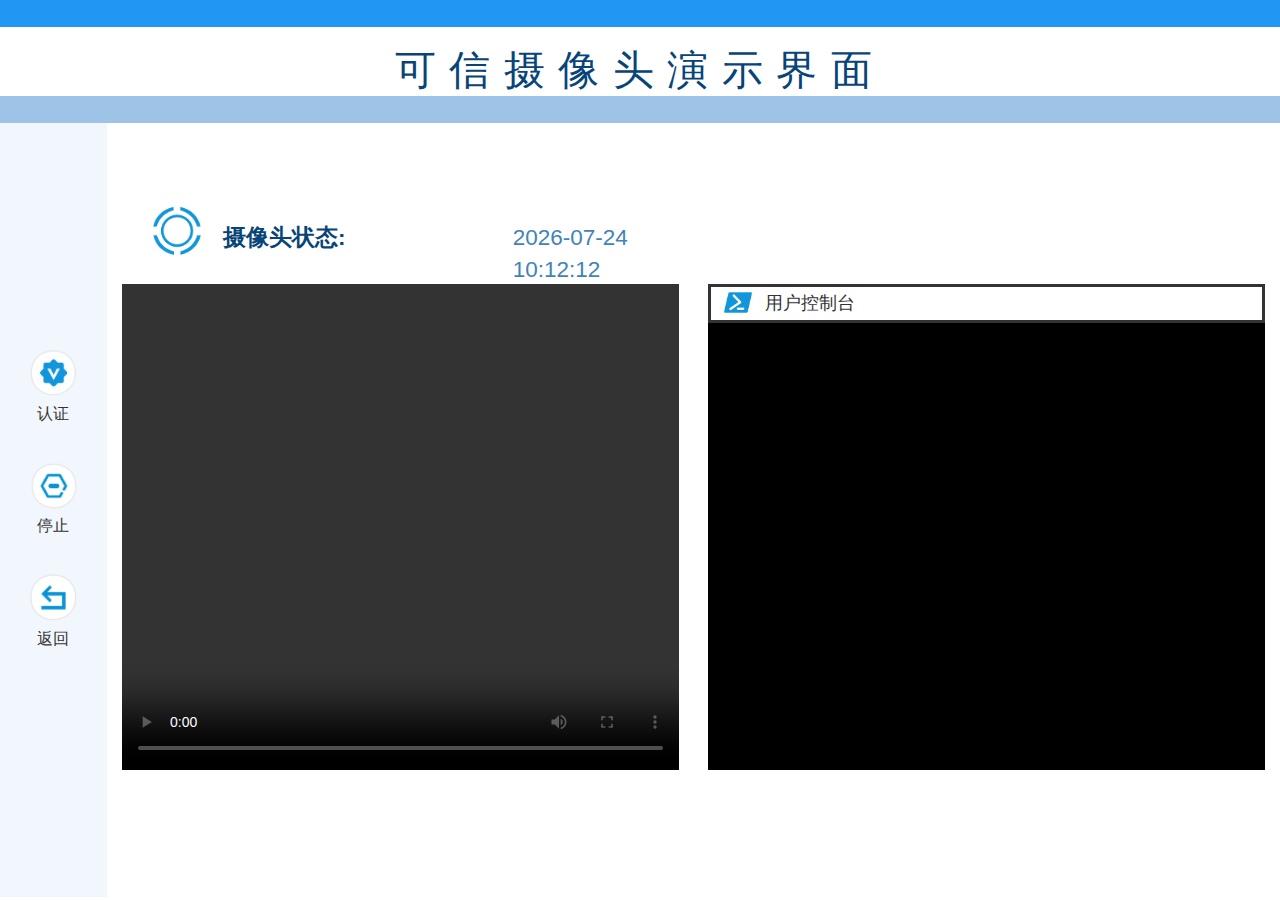
==== commit 597bb39c: "add web terminal, change UI with the help from @hi-adieu" ====
--- a/templates/weblive.html
+++ b/templates/weblive.html
@@ -9,131 +9,111 @@
     <link href="../static/css/bootstrap_my.min.css" rel="stylesheet" type="text/css" />
     <link href="../static/css/bootstrap.min.css" rel="stylesheet" type="text/css" />
     <link href="../static/css/video-js.min.css" rel="stylesheet" type="text/css" />
+    <link rel="stylesheet" href="../static/css/xterm.css"  />
     <script src="../static/js/jquery.min.js" type="text/javascript"></script>
     <link rel="stylesheet" type="text/css" href="../static/css/bili.css" />
     <script src="../static/js/ZLMRTCClient.js" type="text/javascript"></script>
+    <script src="../static/js/xterm.js" type="text/javascript"></script>
+    <script> var exports = {}; </script>
+    <script src="../static/js/FitAddon.js"></script>
+    <script src="../static/js/xterm-addon-fit.js" type="text/javascript"></script>
+    <style>
+        /* 增加鼠标移入，元素上移效果 */
+        div.my-btn:hover {
+            transform: translateY(-8px);
+            color:#4083b9; 
+        }
+    </style>
 </head>
 
 <body style="height: 100%;">
+    <div class="container-fluid">
+        <!-- 标题栏 -->
+        <div class="row justify-content-md-center">
+            <div style="background-color: #2196f3; width: 100%; height: 3vh;">
+            </div>
+            <div
+                style="width: 100%; height: 5vh; text-align: justify; color:#074579; font-size: 4.5vmin; letter-spacing: 1.5vmin;justify-content:center; display: flex; margin-top: 15px; border-radius: 15px ;">
+                可信摄像头演示界面</div>
+            <div style="background-color: #9DC3E6; width: 100%; height: 3vh;margin-top: 1vh;">
+            </div>
+        </div>
+        <div class="row justify-content-md-center">
+            <!-- 侧面按钮区 -->
+            <div class="col-md-1 " style="background-color:#f1f7fc;margin-left: 0;height: 86vh;">
 
-    <div class="container-fluid">
-        <!-- <div class="mainContainer"> -->
-        <!-- <div class="row "> -->
-        <div class="row justify-content-md-center">
-            <div class="col-lg-6">
-                <h1 style="font-size: 2.5rem; float: left;">&ensp;摄像头状态:&ensp;</h1>
-                <h1 id="status" class="h1" style="font-size: 2.5rem; "></h1>
-                <!-- <label style="font-size: 2.5rem; float: left;">&ensp;摄像头状态:&ensp;</label> -->
-                <!-- <label id="status" class="h1" style="font-size: 2.5rem; "></label> -->
-            </div>
-            <div class="col-lg-5"></div>
-        </div>
-        <!-- </div> -->
+                <div class="btn-group-vertical" style="width: 80%;margin-top: 25vh;margin-left:10%;">
 
-        <!-- <div class="row "> -->
-        <div class="row justify-content-md-center">
-            <div class="col-lg-6">
-                <!-- <video id='video' width=640 height=480 class="video-js vjs-default-skin" controls autoplay> -->
-                <video id='video' width="100%" height="100%" class="video-js vjs-default-skin" controls autoplay>
-                    Your browser is too old which doesn't support HTML5 video.
-                </video>
-            </div>
-            <!-- <div class="col-lg-1"></div> -->
-            <div class="col-lg-5">
-                <!-- command line -->
-                <!-- <div class="row"> -->
-                <div class="row row-no-gutters">
-                    <div class="col-lg-3 col-md-3">
-                        <label>指令输入:</label>
+                    <div class="my-btn" id="startAuthBt" style="width: 100%
+                    ;height:10vh;justify-items: center;">
+                        <!-- <div style="width: 100px;height: 100px;border: 1px solid rgb(255, 113, 113);"></div> -->
+                        <img src="../static/img/认证+框.png" style="width: 80%;margin-left: 10%;">
+                        <div style="text-align: center;font-size: 1.8vmin;margin-top: 0.5vh;">认证</div>
                     </div>
-                    <div class="col-lg-6 col-md-7">
-                        <input type="text" name="input" id="cmd" value="/home/malware" style="width: 100%;">
+                    <div class="my-btn" id="endAuthBt" style="width: 100%
+                    ;height:10vh;justify-items: center;margin-top: 2.5vh;">
+                        <img src="../static/img/停止+框.png" style="width: 80%;margin-left: 10%;">
+                        <div style="text-align: center;font-size: 1.8vmin;margin-top: 0.5vh;">停止</div>
                     </div>
-                    <div class="col-lg-3 col-md-2">
-                        <input type="button" name="input" id="cmd_enter" style="width: 100%;" value="提交">
+
+                    <div class="my-btn" id="returnBt" style="width: 100%
+                    ;height:10vh;justify-items: center;margin-top: 2.5vh;">
+                            <img src="../static/img/返回+框.png" style="width: 80%;margin-left: 10%;">
+                            <div style="text-align: center;font-size: 1.8vmin;margin-top: 0.5vh;">返回</div>
                     </div>
                 </div>
-                <div class="row row-no-gutters">
-                    <div class="col-sm-3 col-md-3">
-                        <label>结果输出:</label>
+            </div>
+            <!-- 主区 -->
+            <div class="col-md-11" style="margin-left: 0;">
+                <!-- 状态栏 -->
+                <div class="row " style="height: 15vh;">
+                    <div class="col-md-4 ">
+                        <div class="url-input" style="height: 7vh;margin-top:9vh">
+                            <img src="../static/img/状态.png" style="width: 6vh;height: 6vh;margin-left: 3vh;">
+                            <label
+                                style="height: 4vh;font-size: 2.5vmin;margin-top: 2vh;margin-left: 1vh;color:#074579; ">&ensp;摄像头状态:&ensp;</label>
+                            <label id="status" style="height: 4vh;font-size: 2.5vmin;margin-top: 2vh; color:#074579; "></label>
+                        </div>
                     </div>
-                    <div class="col-sm-15 col-md-9">
-                        <textarea type="text" name="output" id="output" readonly rows="8"
-                            style="width: 100%;"></textarea>
+                    <div class="col-md-2 ">
+                        <div id="currentTime" style="height: 5vh;margin-top:11vh;font-size: 2.5vmin;color:#4083b9; "></div>
+                        <!-- 当前时间
+                        <div id="currentTime">
+
+                        </div> -->
                     </div>
-                </div>
-                <!-- </div> -->
-
-                <!-- malware attack -->
-                <label>攻击示意区</label>
-                <div class="row justify-content-md-center"
-                    style="display: flex; justify-content: center; align-items: Center; margin-bottom: 10%;">
-                    <div class="col-md-3">
-                        <div id="attackDiv" style="display: flex; justify-content: center; align-items: Center; ">
-                            <img id="atkpng-attacking" src="../static/img/attacking.png"
-                                style="max-width: 100%; display: none;">
-                            <img id="atkpng-waiting" src="../static/img/waiting.png"
-                                style="max-width: 100%; display: block;">
-                        </div>
-                        <p style="display: flex; justify-content: center; align-items: Center;">攻击者</p>
-                    </div>
-                    <!-- <div class="col-md" style="display: flex; justify-content: center; align-items: Center; "> -->
-                    <!-- <div class="col-md" style="display: flex; justify-content: center; align-items: Center;">
-                                    <img id="arrow1black" src="../static/img/right_arrow.png"
-                                        style="max-width: 150%; display: block;">
-                                    <img id="arrow1red" src="../static/img/red_right_arrow.png"
-                                        style="max-width: 150%; display: none;">
-                                </div>
-                                <div class="col-md" style="display: flex; justify-content: center; align-items: Center;">
-                                    <img id="arrow2black" src="../static/img/right_arrow.png"
-                                        style="max-width: 150%; display: block;">
-                                    <img id="arrow2red" src="../static/img/red_right_arrow.png"
-                                        style="max-width: 150%; display: none;">
-                                </div> -->
-                    <div class="col-md-2" style="display: flex; justify-content: center; align-items: Center; ">
-                        <img id="evil1" src="../static/img/emoticons-color_devil.png"
-                            style="max-width: 120%; display: none;">
-                    </div>
-                    <div class="col-md-2" style="display: flex; justify-content: center; align-items: Center; ">
-                        <img id="evil2" src="../static/img/emoticons-color_devil.png"
-                            style="max-width: 120%; display: none;">
-                    </div>
-                    <div class="col-md-2" style="display: flex; justify-content: center; align-items: Center; ">
-                        <img id="evil3" src="../static/img/emoticons-color_devil.png"
-                            style="max-width: 120%; display: none;">
-                    </div>
-
-                    <!-- </div> -->
-                    <div class="col-md-3">
-                        <div style="display: flex; justify-content: center; align-items: Center; ">
-                            <img src="../static/img/SurveillanceCamera.png" style="max-width: 100%;">
-                        </div>
-                        <p style="display: flex; justify-content: center; align-items: Center;">可信摄像头</p>
-                    </div>
+                    
                 </div>
 
-                <!-- main control area -->
-                <label>控制区</label>
-                <div class="row justify-content-md-center" style="margin-top: 0%;">
-                    <div class="controls col-md-5">
-                        <button id="startVideoBt">播放视频</button>
-                        <button id="stopVideoBt">停止播放</button>
+                <div class="row justify-content-md-center" style="margin-top: 15px">
+                    <!-- 视频区 -->
+                    <div class="col-md-6 " style="height: 60vh;">
+                        <video id='video' style=" width:100%; height:90%; margin-top:2%"
+                            class="video-js vjs-default-skin" controls autoplay>
+                            Your browser is too old which doesn't support HTML5 video.
+                        </video>
                     </div>
-                    <div class="controls col-md-5">
-                        <button id="startAuthBt">开始认证</button>
-                        <button id="endAuthBt">停止认证</button>
+                    <!-- 控制台区 -->
+                    <div class="col-md-6" style="height: 60vh;">
+                        <div style=" width:100%; height:90%; margin-top:2%">
+                            <!-- 控制台头 -->
+                            <div style=" border-style: solid;width:100%; height:8%;display: flex;">
+                                <img src="../static/img/控制台.png" style="height: 95%;margin-left: 2%;">
+                                <div style="text-align: center;font-size: 2vmin;height: 100%;margin-left: 2%;display: flex;text-align: center;align-items: center;">用户控制台</div>
+                            </div>
+                            <div id="terminal" style=" background-color: black;width:100%; height:92%;color: white;">
+                    
+                            </div>
+                            
+                        </div>
                     </div>
-                    <!-- <div class="controls">
-                                <button id="startAtkBt">attack</button>
-                                <button id="endAtkBt">stop</button>
-                            </div> -->
                 </div>
             </div>
         </div>
-        <!-- </div> -->
     </div>
-
+    </div>
 </body>
 <script src="../static/js/myfun.js" type="text/javascript"></script>
+<script src="../static/js/terminal.js"></script>  
 
 </html>--- a/static/css/xterm.css
+++ b/static/css/xterm.css
@@ -0,0 +1,180 @@
+/**
+ * Copyright (c) 2014 The xterm.js authors. All rights reserved.
+ * Copyright (c) 2012-2013, Christopher Jeffrey (MIT License)
+ * https://github.com/chjj/term.js
+ * @license MIT
+ *
+ * Permission is hereby granted, free of charge, to any person obtaining a copy
+ * of this software and associated documentation files (the "Software"), to deal
+ * in the Software without restriction, including without limitation the rights
+ * to use, copy, modify, merge, publish, distribute, sublicense, and/or sell
+ * copies of the Software, and to permit persons to whom the Software is
+ * furnished to do so, subject to the following conditions:
+ *
+ * The above copyright notice and this permission notice shall be included in
+ * all copies or substantial portions of the Software.
+ *
+ * THE SOFTWARE IS PROVIDED "AS IS", WITHOUT WARRANTY OF ANY KIND, EXPRESS OR
+ * IMPLIED, INCLUDING BUT NOT LIMITED TO THE WARRANTIES OF MERCHANTABILITY,
+ * FITNESS FOR A PARTICULAR PURPOSE AND NONINFRINGEMENT. IN NO EVENT SHALL THE
+ * AUTHORS OR COPYRIGHT HOLDERS BE LIABLE FOR ANY CLAIM, DAMAGES OR OTHER
+ * LIABILITY, WHETHER IN AN ACTION OF CONTRACT, TORT OR OTHERWISE, ARISING FROM,
+ * OUT OF OR IN CONNECTION WITH THE SOFTWARE OR THE USE OR OTHER DEALINGS IN
+ * THE SOFTWARE.
+ *
+ * Originally forked from (with the author's permission):
+ *   Fabrice Bellard's javascript vt100 for jslinux:
+ *   http://bellard.org/jslinux/
+ *   Copyright (c) 2011 Fabrice Bellard
+ *   The original design remains. The terminal itself
+ *   has been extended to include xterm CSI codes, among
+ *   other features.
+ */
+
+/**
+ *  Default styles for xterm.js
+ */
+
+.xterm {
+    position: relative;
+    user-select: none;
+    -ms-user-select: none;
+    -webkit-user-select: none;
+}
+
+.xterm.focus,
+.xterm:focus {
+    outline: none;
+}
+
+.xterm .xterm-helpers {
+    position: absolute;
+    top: 0;
+    /**
+     * The z-index of the helpers must be higher than the canvases in order for
+     * IMEs to appear on top.
+     */
+    z-index: 5;
+}
+
+.xterm .xterm-helper-textarea {
+    padding: 0;
+    border: 0;
+    margin: 0;
+    /* Move textarea out of the screen to the far left, so that the cursor is not visible */
+    position: absolute;
+    opacity: 0;
+    left: -9999em;
+    top: 0;
+    width: 0;
+    height: 0;
+    z-index: -5;
+    /** Prevent wrapping so the IME appears against the textarea at the correct position */
+    white-space: nowrap;
+    overflow: hidden;
+    resize: none;
+}
+
+.xterm .composition-view {
+    /* TODO: Composition position got messed up somewhere */
+    background: #000;
+    color: #FFF;
+    display: none;
+    position: absolute;
+    white-space: nowrap;
+    z-index: 1;
+}
+
+.xterm .composition-view.active {
+    display: block;
+}
+
+.xterm .xterm-viewport {
+    /* On OS X this is required in order for the scroll bar to appear fully opaque */
+    background-color: #000;
+    overflow-y: scroll;
+    cursor: default;
+    position: absolute;
+    right: 0;
+    left: 0;
+    top: 0;
+    bottom: 0;
+}
+
+.xterm .xterm-screen {
+    position: relative;
+}
+
+.xterm .xterm-screen canvas {
+    position: absolute;
+    left: 0;
+    top: 0;
+}
+
+.xterm .xterm-scroll-area {
+    visibility: hidden;
+}
+
+.xterm-char-measure-element {
+    display: inline-block;
+    visibility: hidden;
+    position: absolute;
+    top: 0;
+    left: -9999em;
+    line-height: normal;
+}
+
+.xterm {
+    cursor: text;
+}
+
+.xterm.enable-mouse-events {
+    /* When mouse events are enabled (eg. tmux), revert to the standard pointer cursor */
+    cursor: default;
+}
+
+.xterm.xterm-cursor-pointer,
+.xterm .xterm-cursor-pointer {
+    cursor: pointer;
+}
+
+.xterm.column-select.focus {
+    /* Column selection mode */
+    cursor: crosshair;
+}
+
+.xterm .xterm-accessibility,
+.xterm .xterm-message {
+    position: absolute;
+    left: 0;
+    top: 0;
+    bottom: 0;
+    right: 0;
+    z-index: 10;
+    color: transparent;
+}
+
+.xterm .live-region {
+    position: absolute;
+    left: -9999px;
+    width: 1px;
+    height: 1px;
+    overflow: hidden;
+}
+
+.xterm-dim {
+    opacity: 0.5;
+}
+
+.xterm-underline {
+    text-decoration: underline;
+}
+
+.xterm-strikethrough {
+    text-decoration: line-through;
+}
+
+.xterm-screen .xterm-decoration-container .xterm-decoration {
+	z-index: 6;
+	position: absolute;
+}
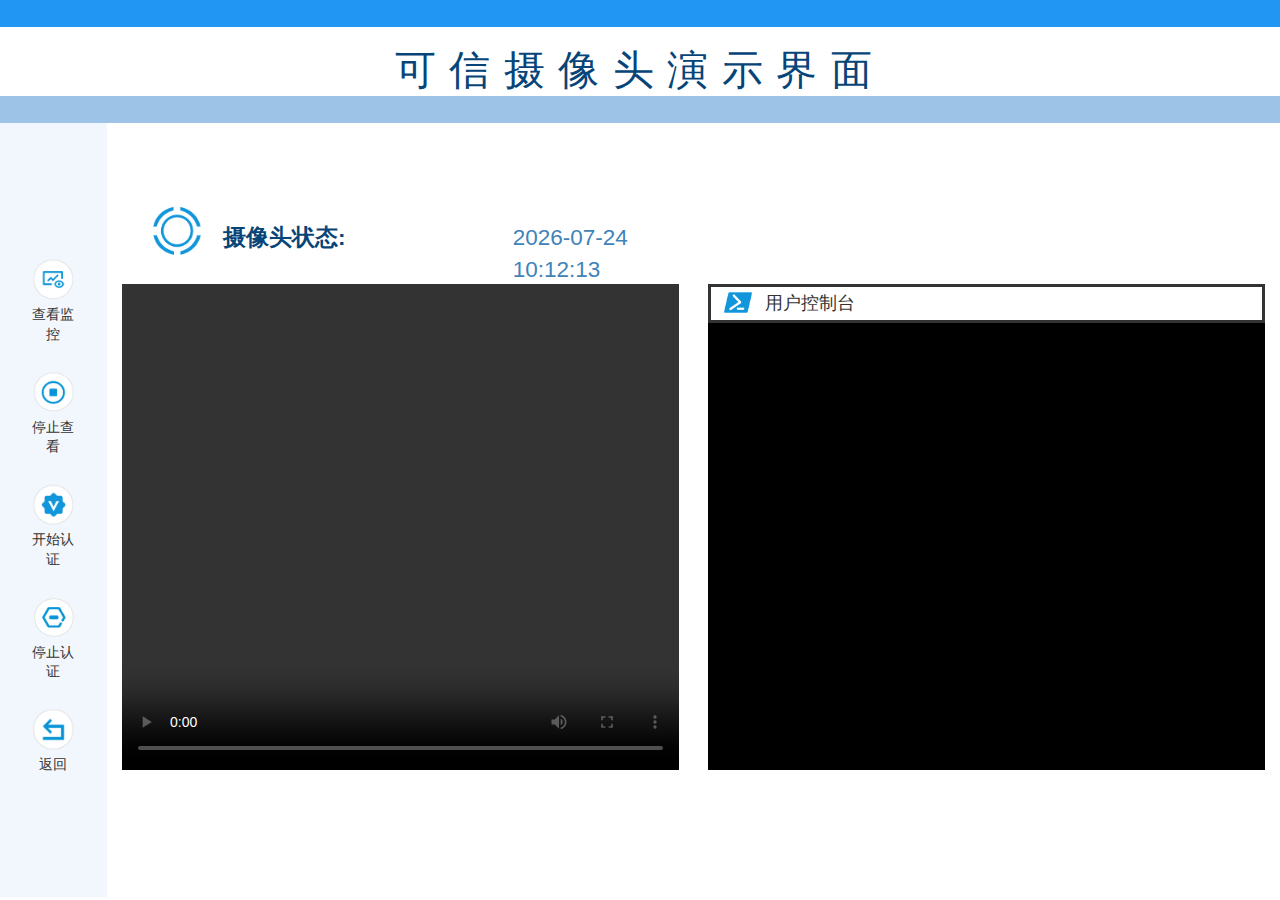
==== commit df2796ae: "add video button" ====
--- a/templates/weblive.html
+++ b/templates/weblive.html
@@ -42,24 +42,37 @@
             <!-- 侧面按钮区 -->
             <div class="col-md-1 " style="background-color:#f1f7fc;margin-left: 0;height: 86vh;">
 
-                <div class="btn-group-vertical" style="width: 80%;margin-top: 25vh;margin-left:10%;">
+                <div class="btn-group-vertical" style="width: 70%;margin-top: 15vh;margin-left:15%;">
+
+                    <div class="my-btn" id="startVideoBt" style="width: 100%
+                    ;height:10vh;justify-items: center;">
+                        <!-- <div style="width: 100px;height: 100px;border: 1px solid rgb(255, 113, 113);"></div> -->
+                        <img src="../static/img/监控.png" style="width: 80%;margin-left: 10%;">
+                        <div style="text-align: center;font-size: 1.5vmin;margin-top: 0.5vh;">查看监控</div>
+                    </div>
+                    <div class="my-btn" id="stopVideoBt" style="width: 100%
+                    ;height:10vh;justify-items: center;margin-top: 2.5vh;">
+                        <!-- <div style="width: 100px;height: 100px;border: 1px solid rgb(255, 113, 113);"></div> -->
+                        <img src="../static/img/停止播放.png" style="width: 80%;margin-left: 10%;">
+                        <div style="text-align: center;font-size: 1.5vmin;margin-top: 0.5vh;">停止查看</div>
+                    </div>
 
                     <div class="my-btn" id="startAuthBt" style="width: 100%
-                    ;height:10vh;justify-items: center;">
+                    ;height:10vh;justify-items: center;margin-top: 2.5vh;">
                         <!-- <div style="width: 100px;height: 100px;border: 1px solid rgb(255, 113, 113);"></div> -->
                         <img src="../static/img/认证+框.png" style="width: 80%;margin-left: 10%;">
-                        <div style="text-align: center;font-size: 1.8vmin;margin-top: 0.5vh;">认证</div>
+                        <div style="text-align: center;font-size: 1.5vmin;margin-top: 0.5vh;">开始认证</div>
                     </div>
                     <div class="my-btn" id="endAuthBt" style="width: 100%
                     ;height:10vh;justify-items: center;margin-top: 2.5vh;">
                         <img src="../static/img/停止+框.png" style="width: 80%;margin-left: 10%;">
-                        <div style="text-align: center;font-size: 1.8vmin;margin-top: 0.5vh;">停止</div>
+                        <div style="text-align: center;font-size: 1.5vmin;margin-top: 0.5vh;">停止认证</div>
                     </div>
 
                     <div class="my-btn" id="returnBt" style="width: 100%
                     ;height:10vh;justify-items: center;margin-top: 2.5vh;">
                             <img src="../static/img/返回+框.png" style="width: 80%;margin-left: 10%;">
-                            <div style="text-align: center;font-size: 1.8vmin;margin-top: 0.5vh;">返回</div>
+                            <div style="text-align: center;font-size: 1.5vmin;margin-top: 0.5vh;">返回</div>
                     </div>
                 </div>
             </div>
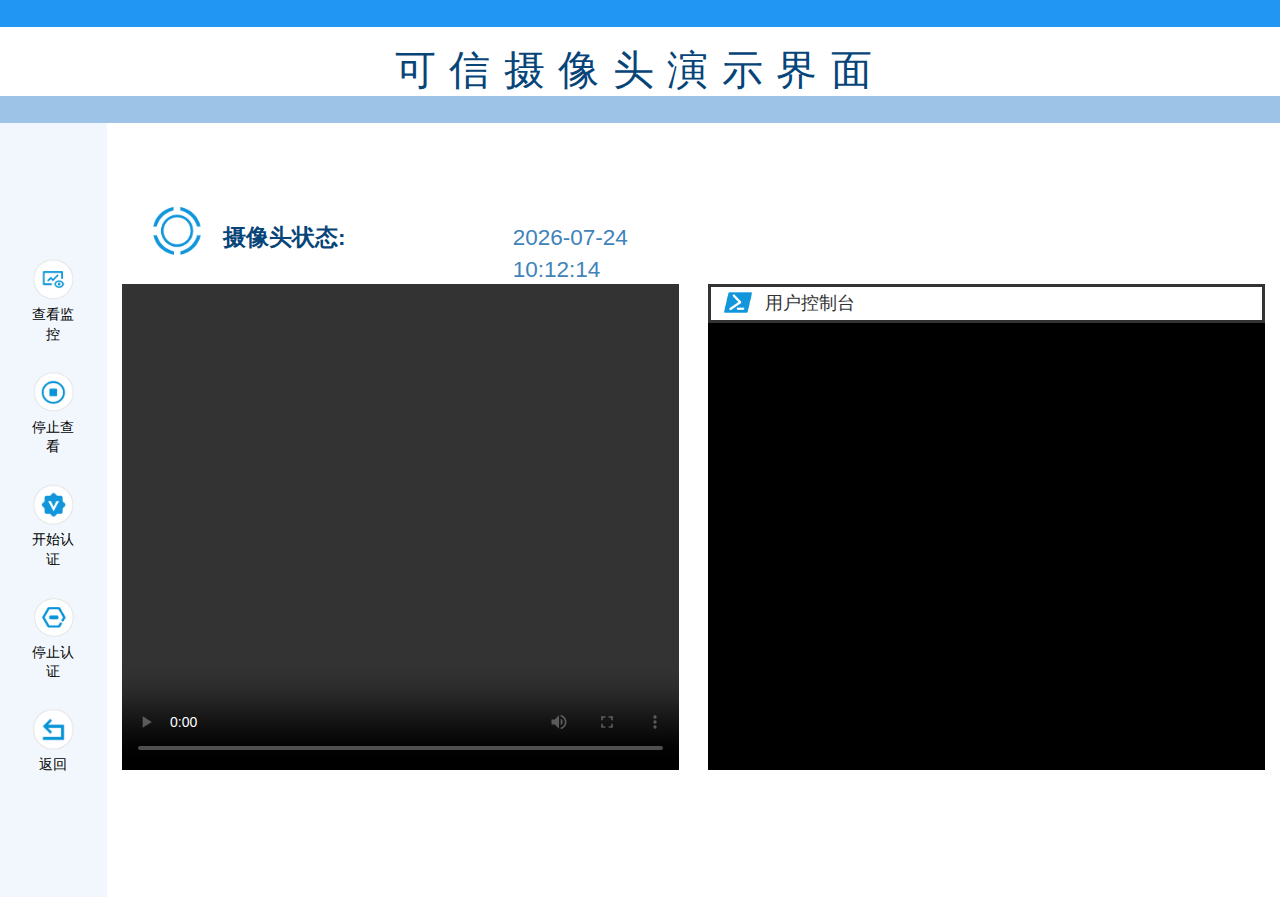
==== commit 52069d36: "modify the web UI button style by @hi-adieu, fix some bugs" ====
--- a/templates/weblive.html
+++ b/templates/weblive.html
@@ -47,32 +47,32 @@
                     <div class="my-btn" id="startVideoBt" style="width: 100%
                     ;height:10vh;justify-items: center;">
                         <!-- <div style="width: 100px;height: 100px;border: 1px solid rgb(255, 113, 113);"></div> -->
-                        <img src="../static/img/监控.png" style="width: 80%;margin-left: 10%;">
-                        <div style="text-align: center;font-size: 1.5vmin;margin-top: 0.5vh;">查看监控</div>
+                        <img id="startVideoIcon" src="../static/img/监控.png" style="width: 80%;margin-left: 10%;">
+                        <div id="startVideoText" style="color:black;text-align: center;font-size: 1.5vmin;margin-top: 0.5vh;">查看监控</div>
                     </div>
                     <div class="my-btn" id="stopVideoBt" style="width: 100%
                     ;height:10vh;justify-items: center;margin-top: 2.5vh;">
                         <!-- <div style="width: 100px;height: 100px;border: 1px solid rgb(255, 113, 113);"></div> -->
-                        <img src="../static/img/停止播放.png" style="width: 80%;margin-left: 10%;">
-                        <div style="text-align: center;font-size: 1.5vmin;margin-top: 0.5vh;">停止查看</div>
+                        <img id="stopVideoIcon" src="../static/img/停止播放.png" style="width: 80%;margin-left: 10%;">
+                        <div id="stopVideoText" style="color:black;text-align: center;font-size: 1.5vmin;margin-top: 0.5vh;">停止查看</div>
                     </div>
 
                     <div class="my-btn" id="startAuthBt" style="width: 100%
                     ;height:10vh;justify-items: center;margin-top: 2.5vh;">
                         <!-- <div style="width: 100px;height: 100px;border: 1px solid rgb(255, 113, 113);"></div> -->
-                        <img src="../static/img/认证+框.png" style="width: 80%;margin-left: 10%;">
-                        <div style="text-align: center;font-size: 1.5vmin;margin-top: 0.5vh;">开始认证</div>
+                        <img id="startAuthIcon" src="../static/img/认证.png" style="width: 80%;margin-left: 10%;">
+                        <div id="startAuthText" style="color:black;text-align: center;font-size: 1.5vmin;margin-top: 0.5vh;">开始认证</div>
                     </div>
                     <div class="my-btn" id="endAuthBt" style="width: 100%
                     ;height:10vh;justify-items: center;margin-top: 2.5vh;">
-                        <img src="../static/img/停止+框.png" style="width: 80%;margin-left: 10%;">
-                        <div style="text-align: center;font-size: 1.5vmin;margin-top: 0.5vh;">停止认证</div>
+                        <img id="endAuthIcon" src="../static/img/停止认证.png" style="width: 80%;margin-left: 10%;">
+                        <div id="endAuthText" style="color:black;text-align: center;font-size: 1.5vmin;margin-top: 0.5vh;">停止认证</div>
                     </div>
 
                     <div class="my-btn" id="returnBt" style="width: 100%
                     ;height:10vh;justify-items: center;margin-top: 2.5vh;">
-                            <img src="../static/img/返回+框.png" style="width: 80%;margin-left: 10%;">
-                            <div style="text-align: center;font-size: 1.5vmin;margin-top: 0.5vh;">返回</div>
+                            <img src="../static/img/返回.png" style="width: 80%;margin-left: 10%;">
+                            <div style="color:black;text-align: center;font-size: 1.5vmin;margin-top: 0.5vh;">返回</div>
                     </div>
                 </div>
             </div>
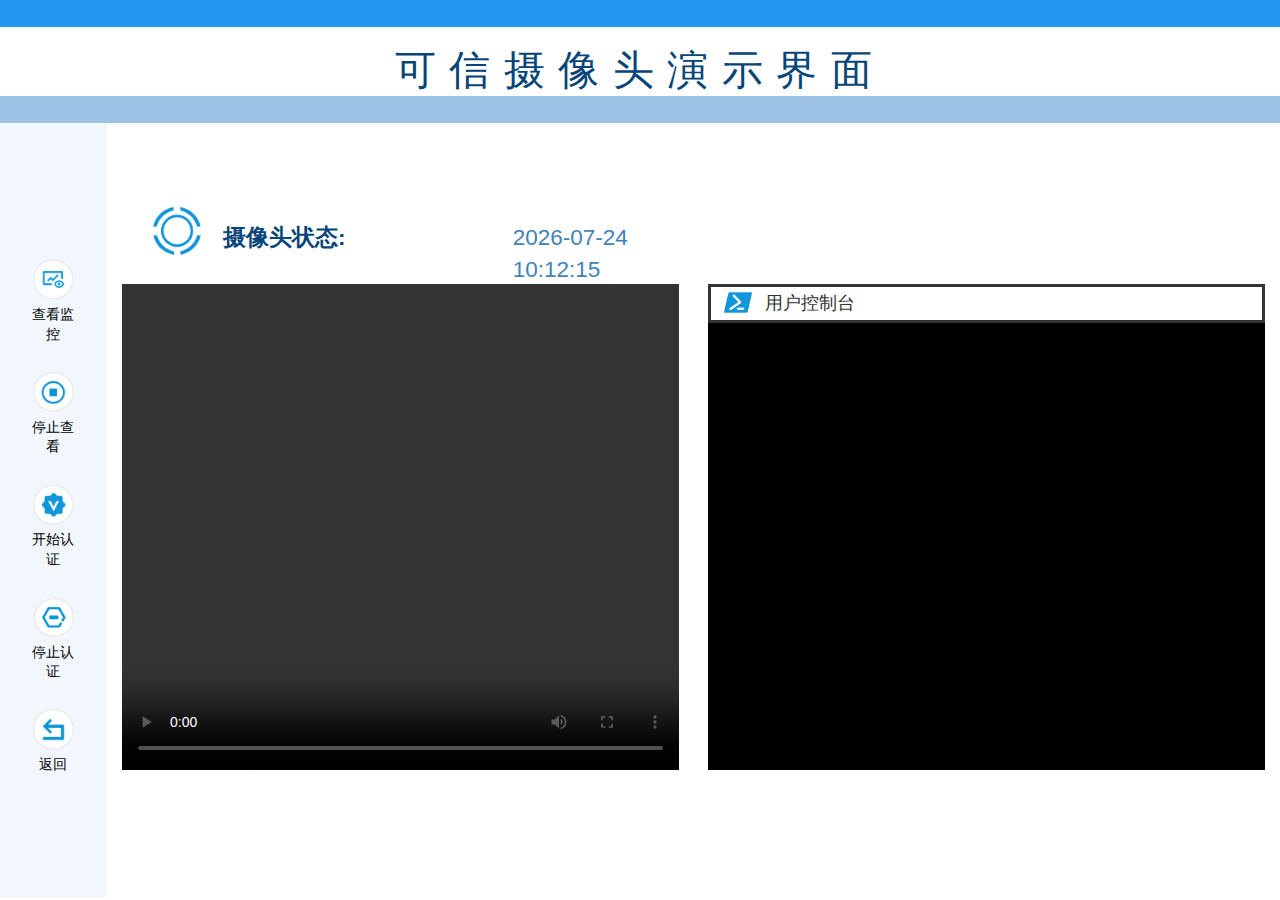
==== commit aa7982c6: "change terminal user from 'user' to 'root'" ====
--- a/templates/weblive.html
+++ b/templates/weblive.html
@@ -1,6 +1,6 @@
 <!DOCTYPE html>
 <html lang="en">
-<title>camera live</title>
+<title>可信摄像头演示界面</title>
 
 <meta name="viewport"
     content="width=device-width,initial-scale=1.0,maximum-scale=1.0,minimum-scale=1.0,user-scalable=no">
